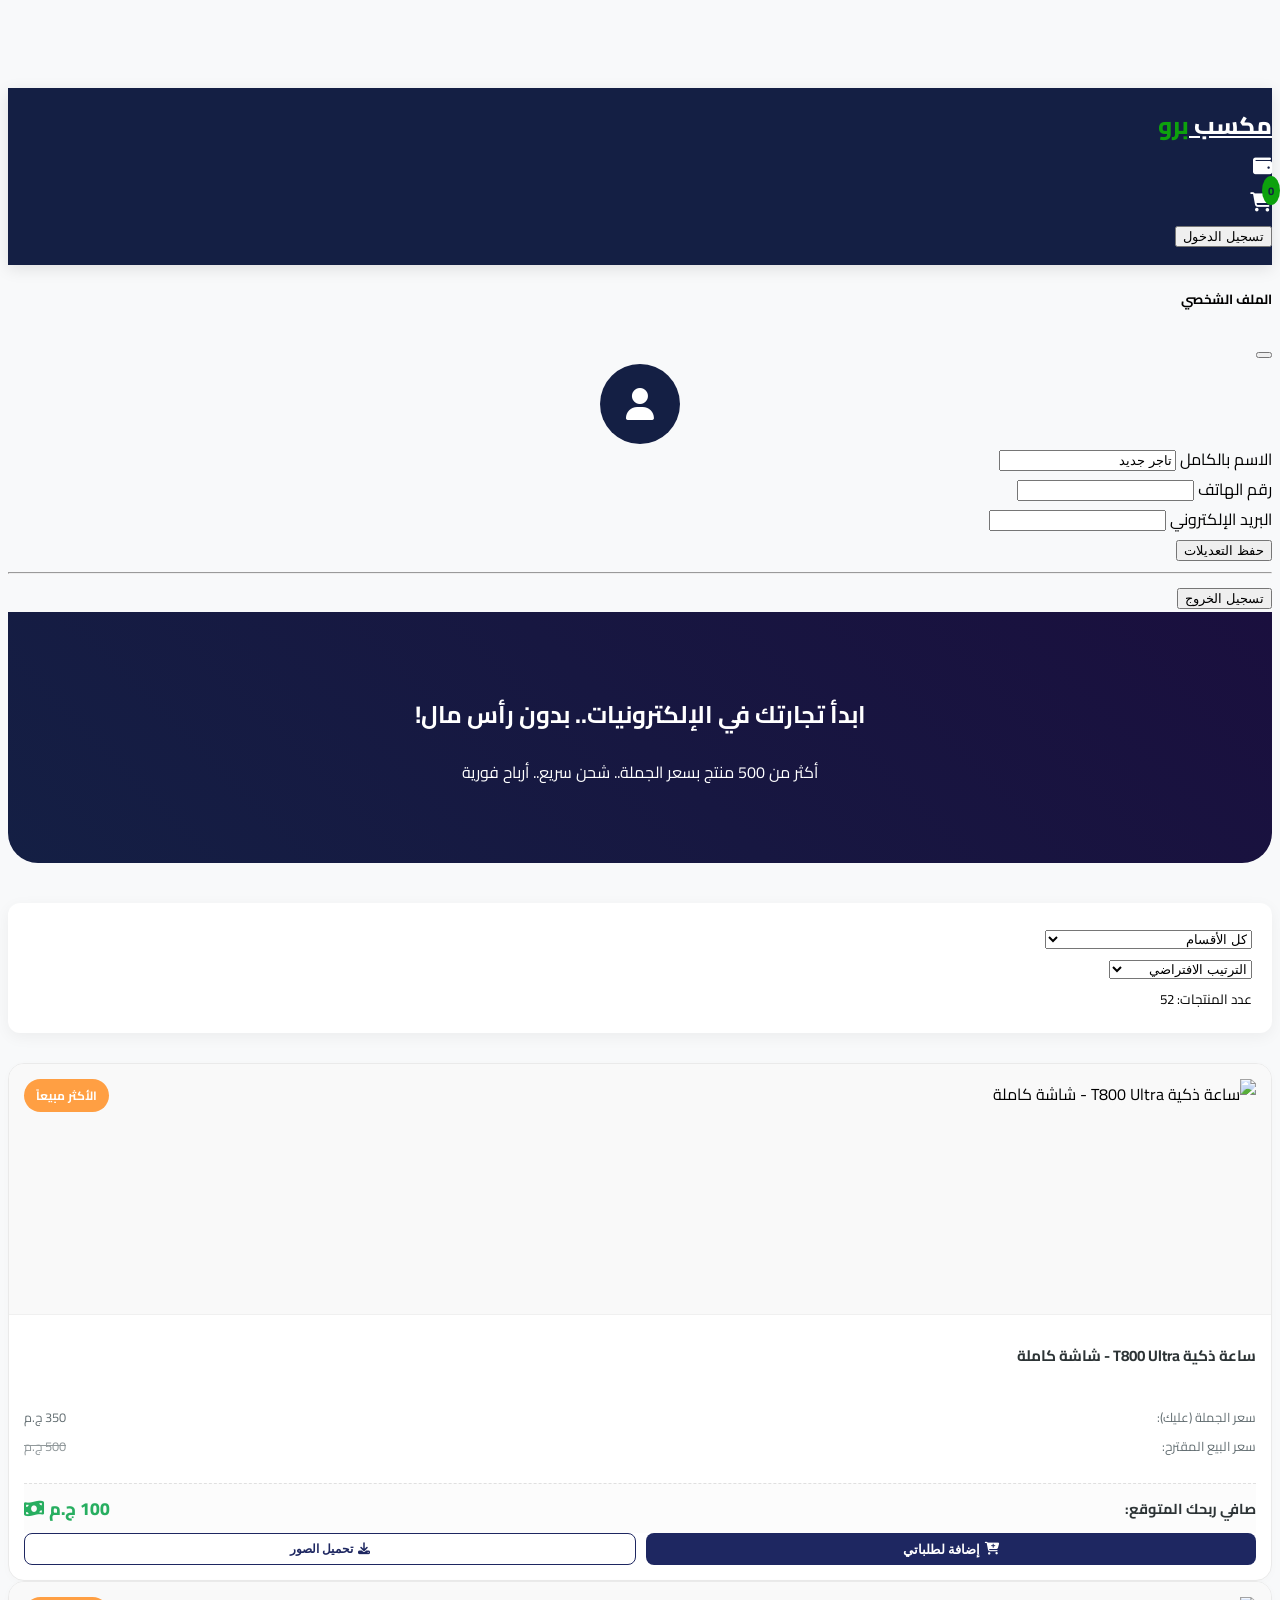
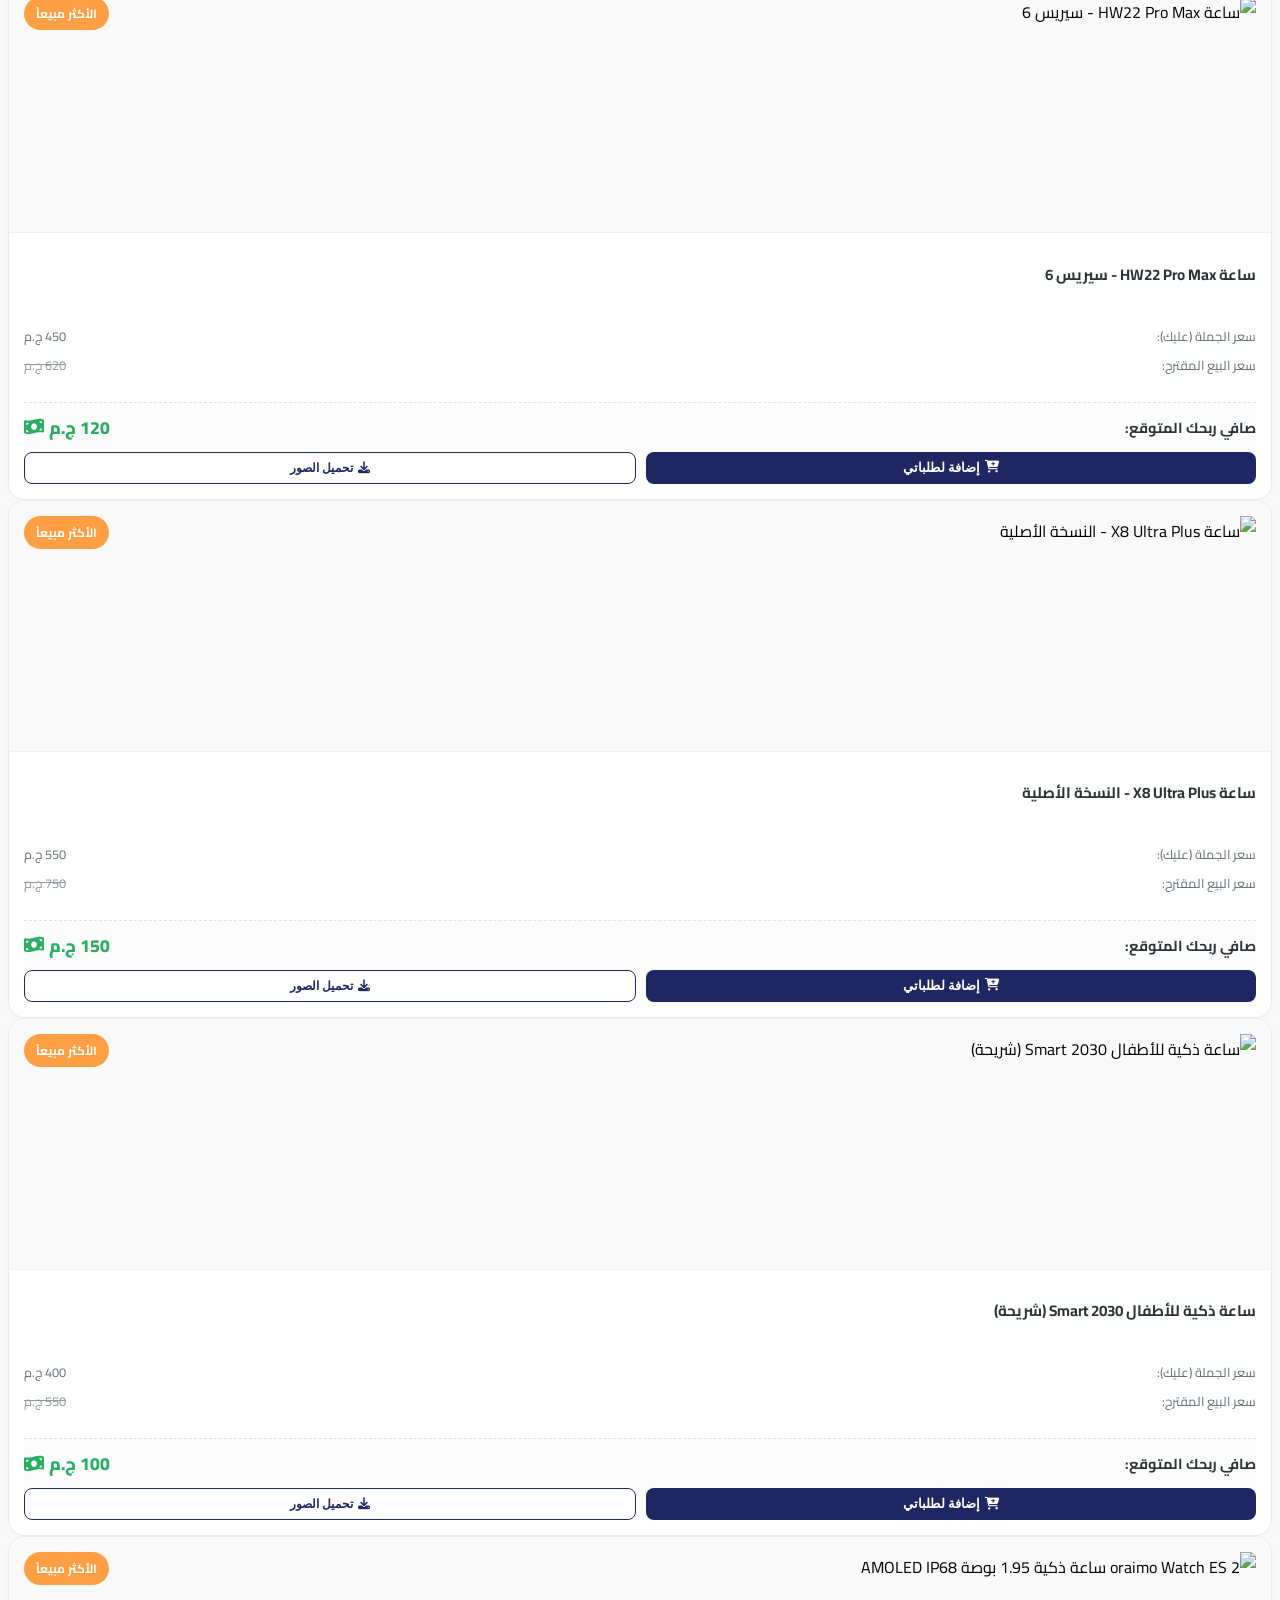
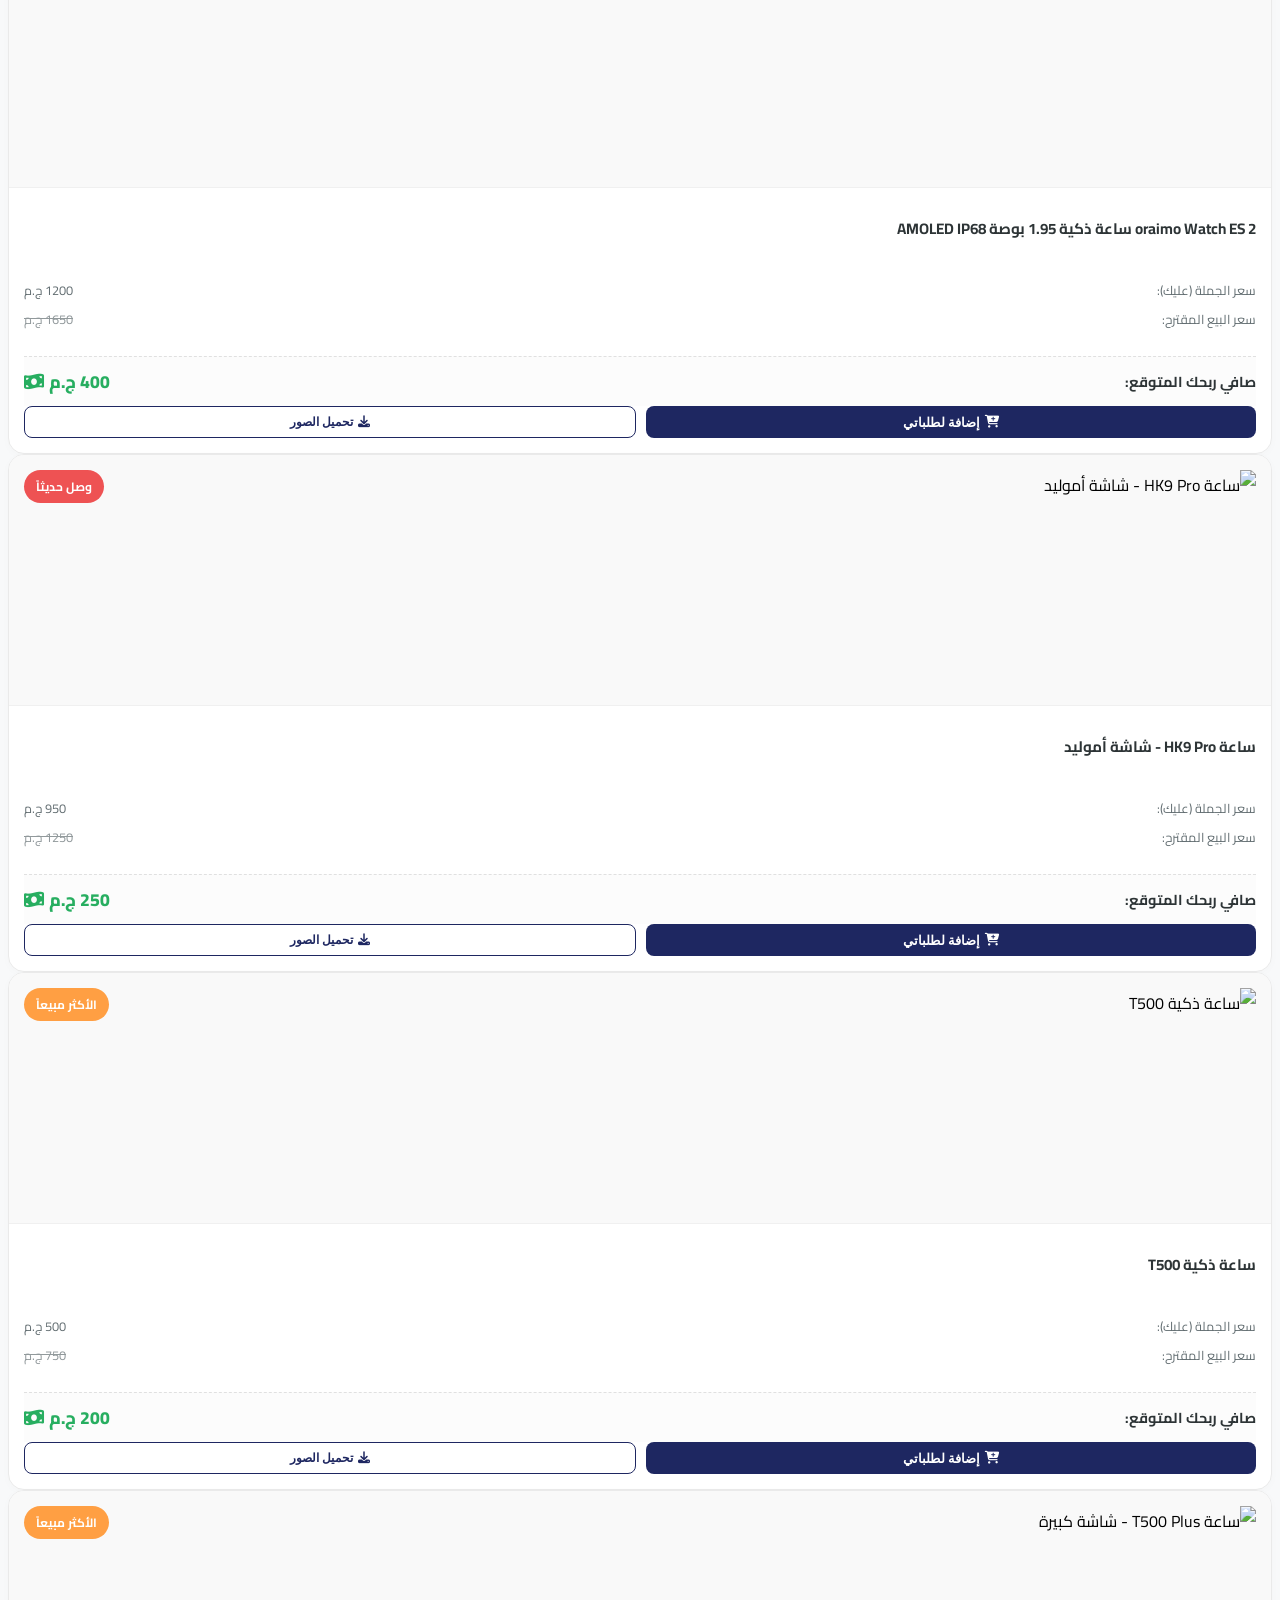
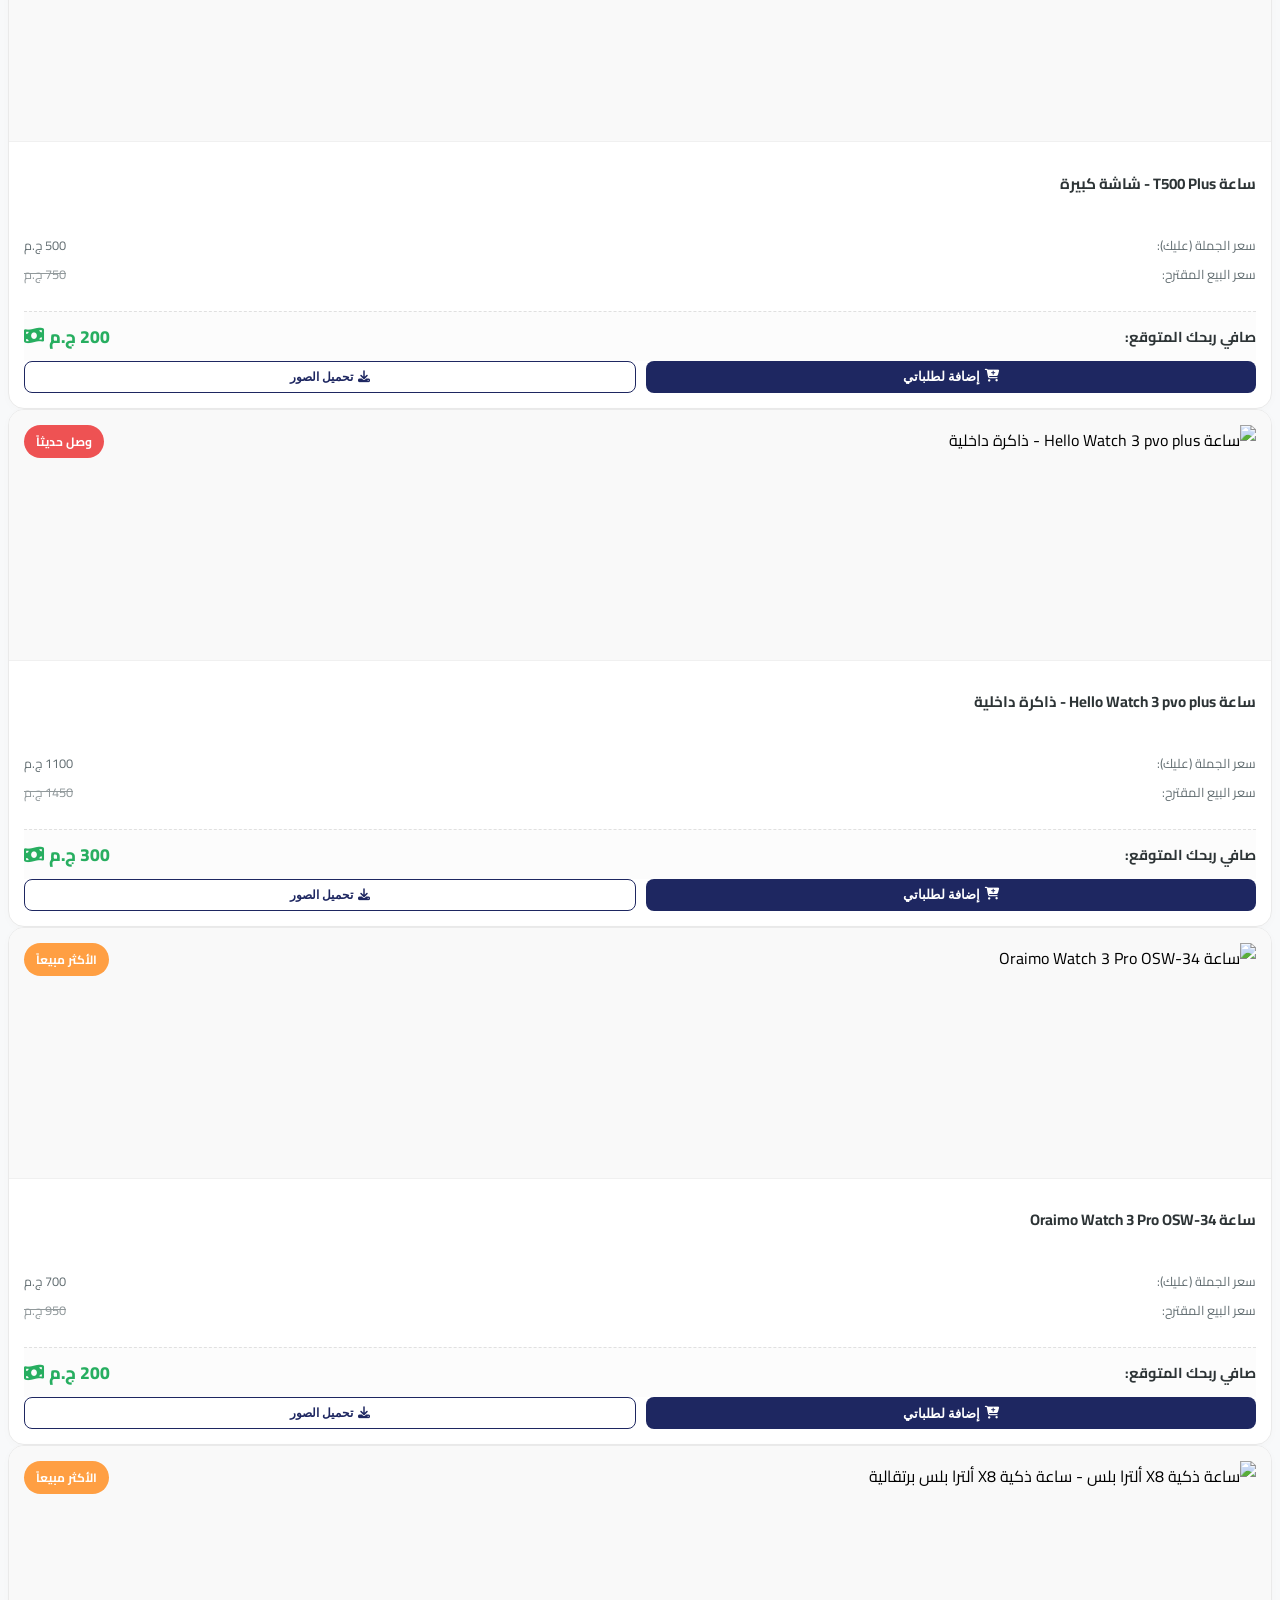
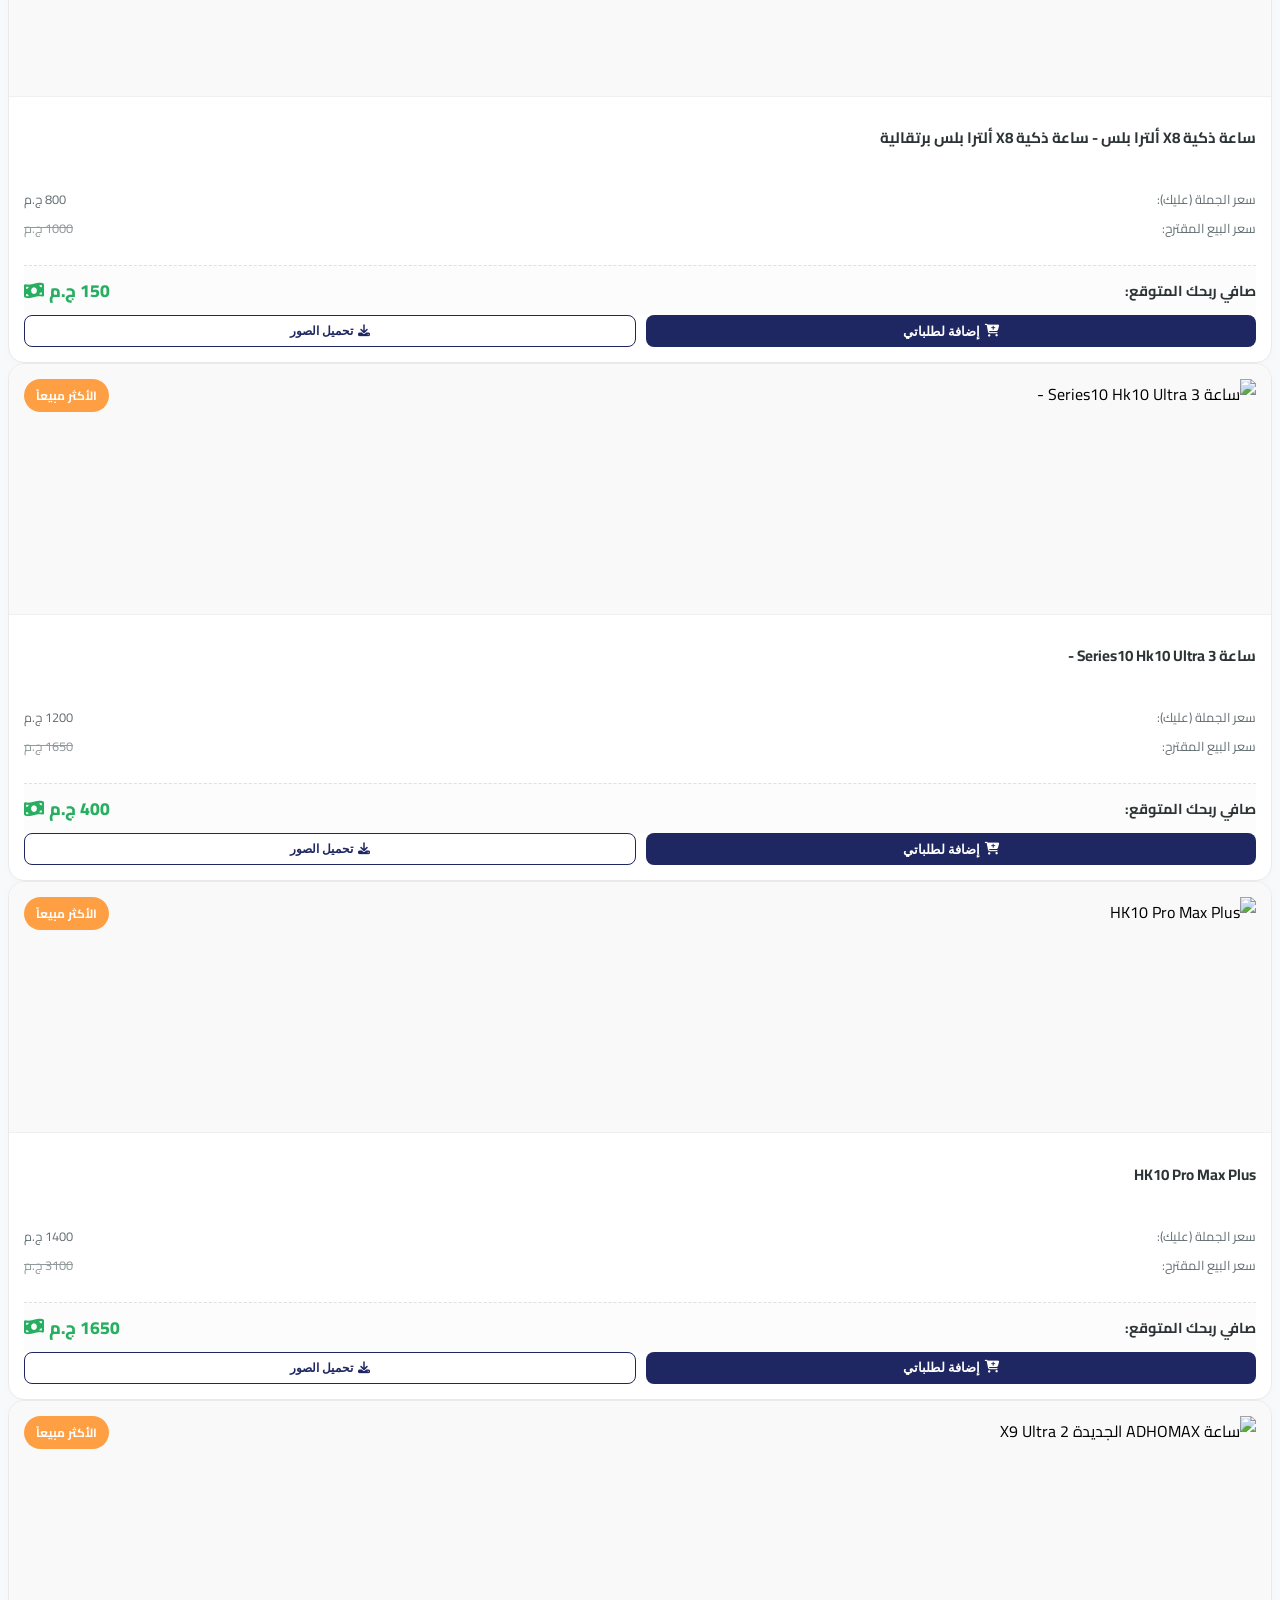
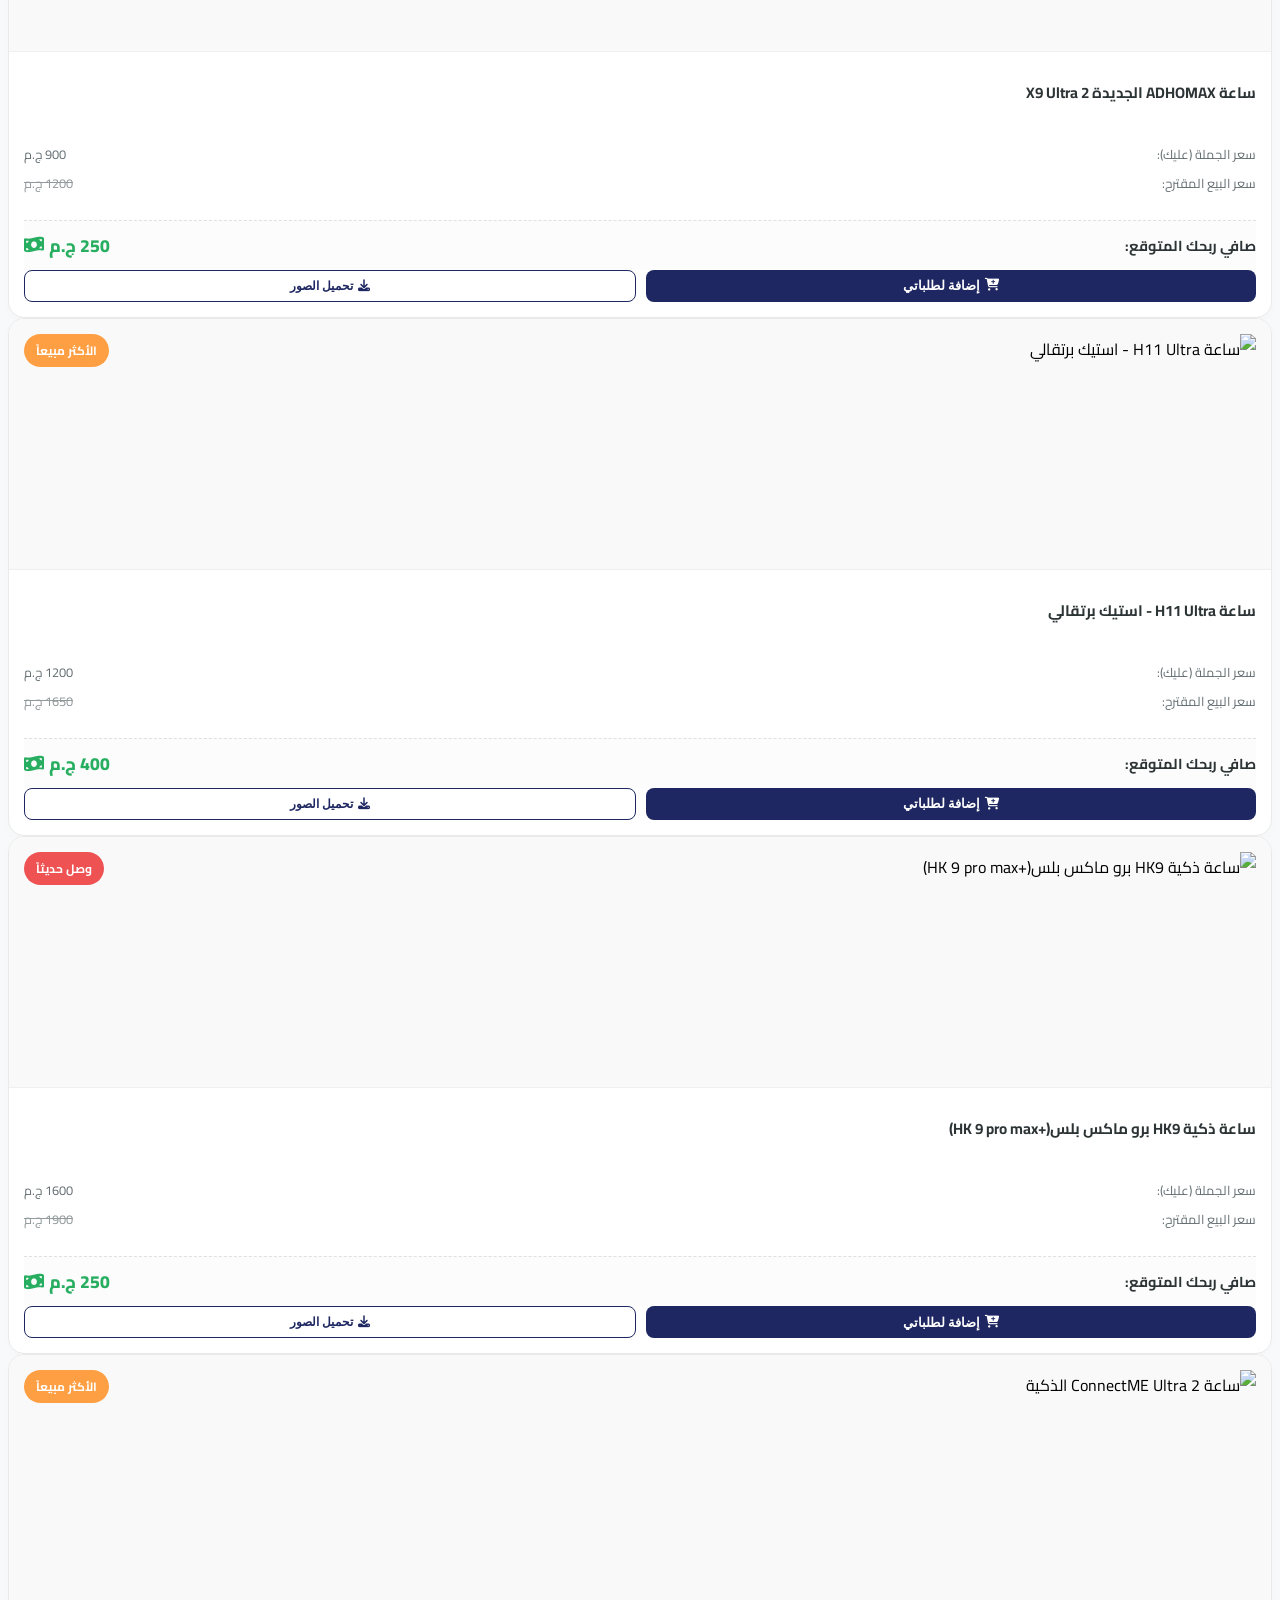
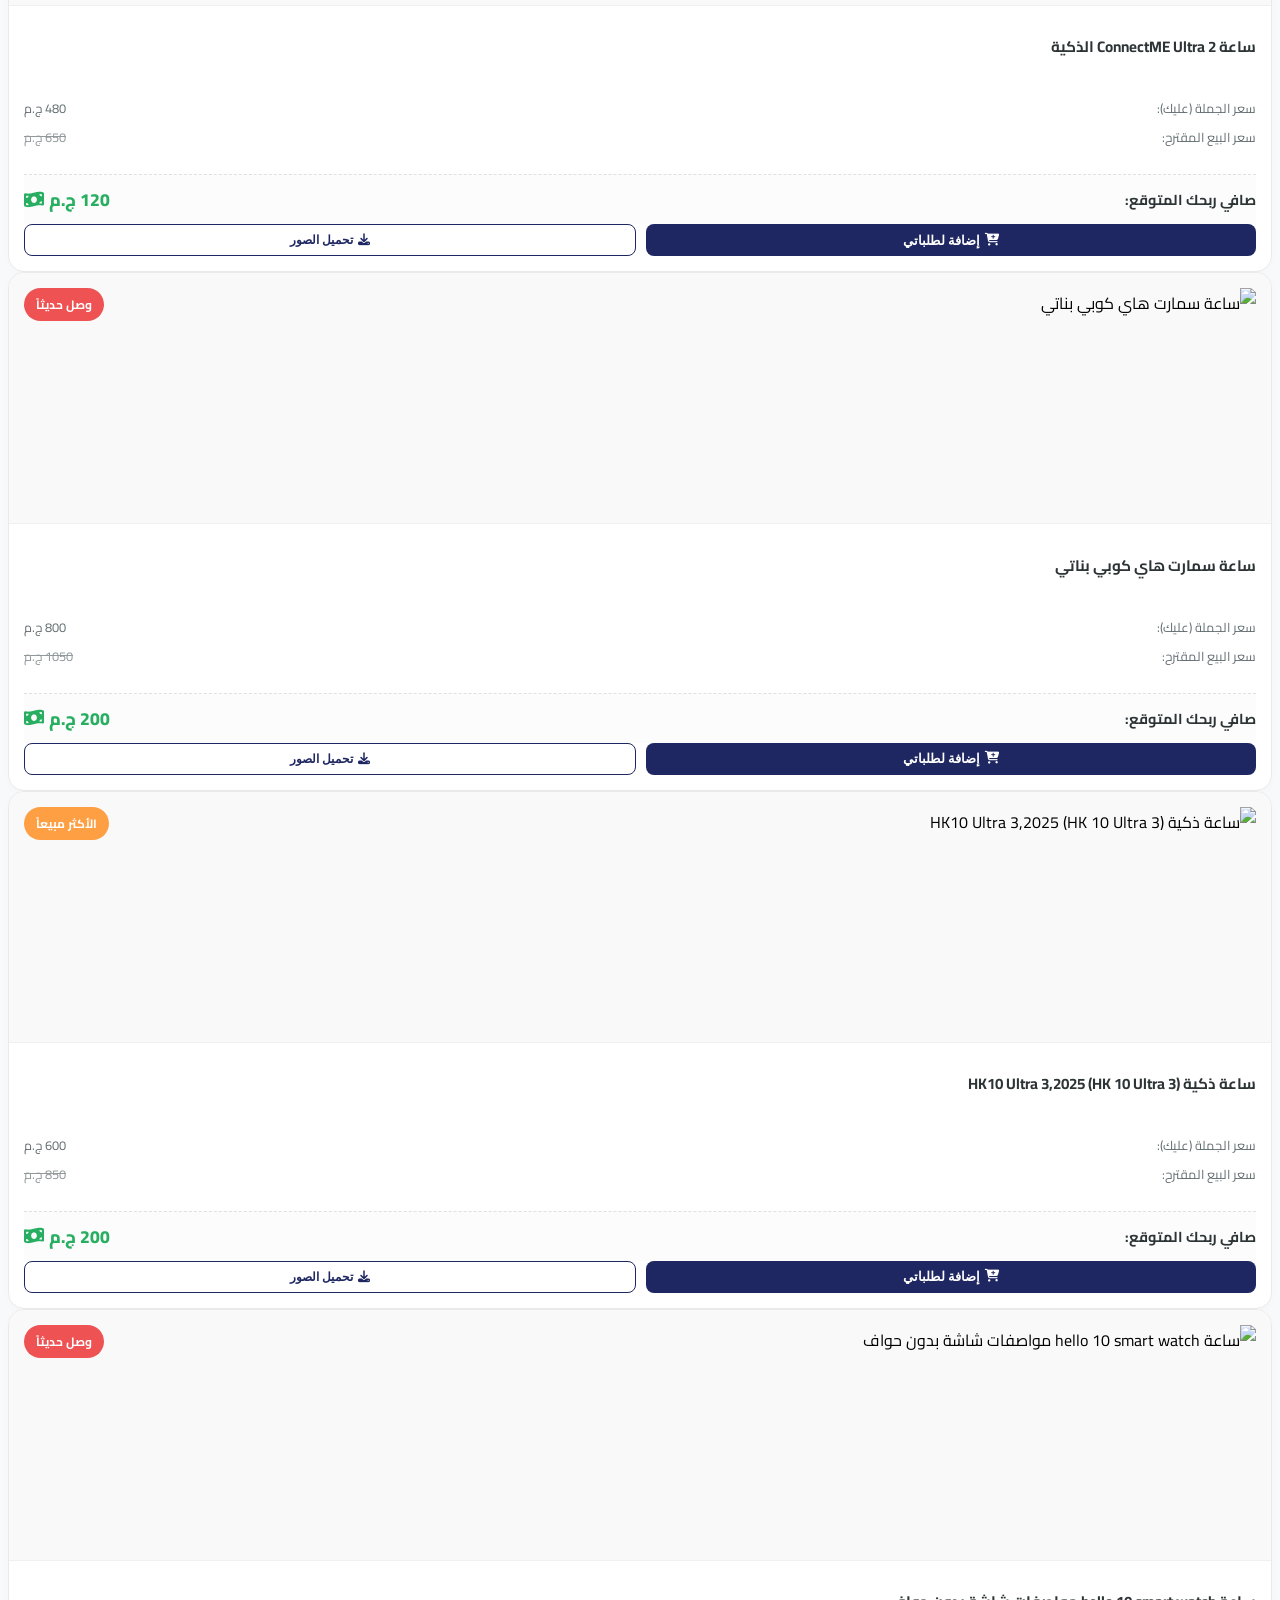
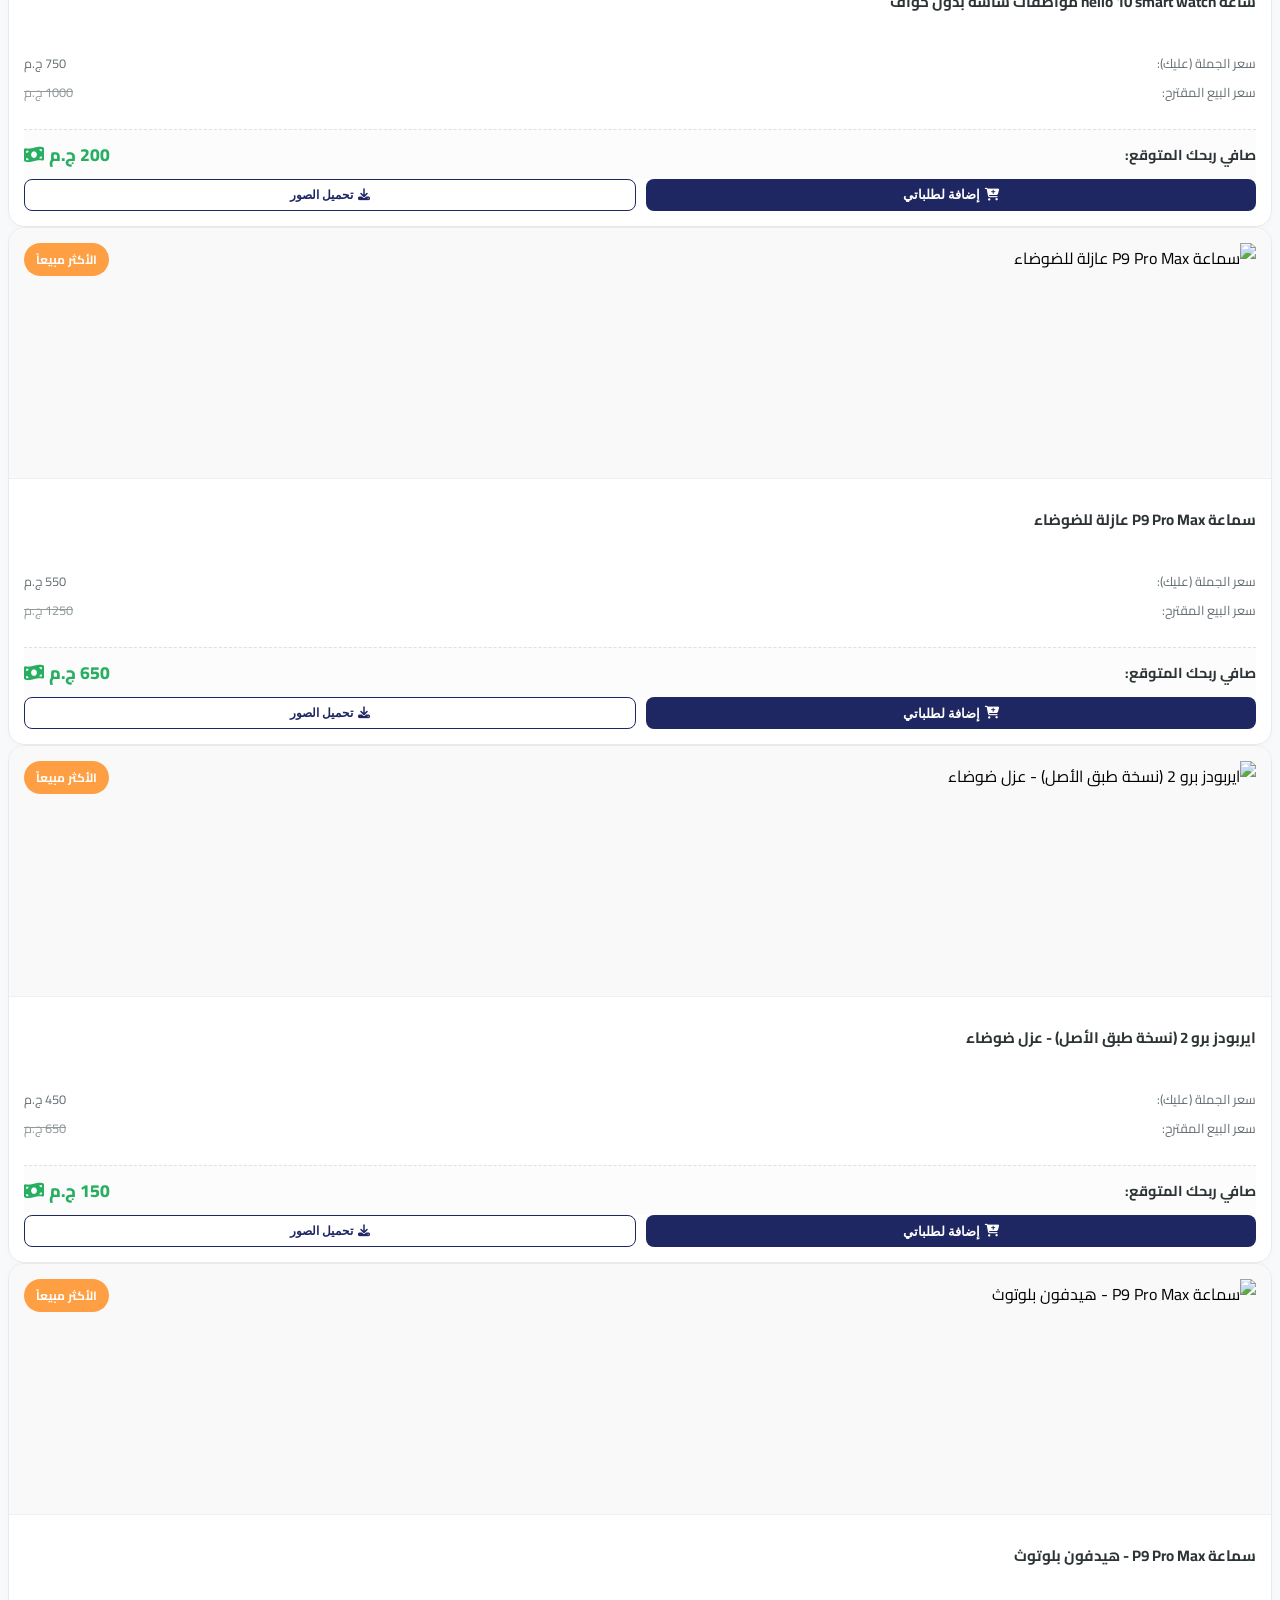
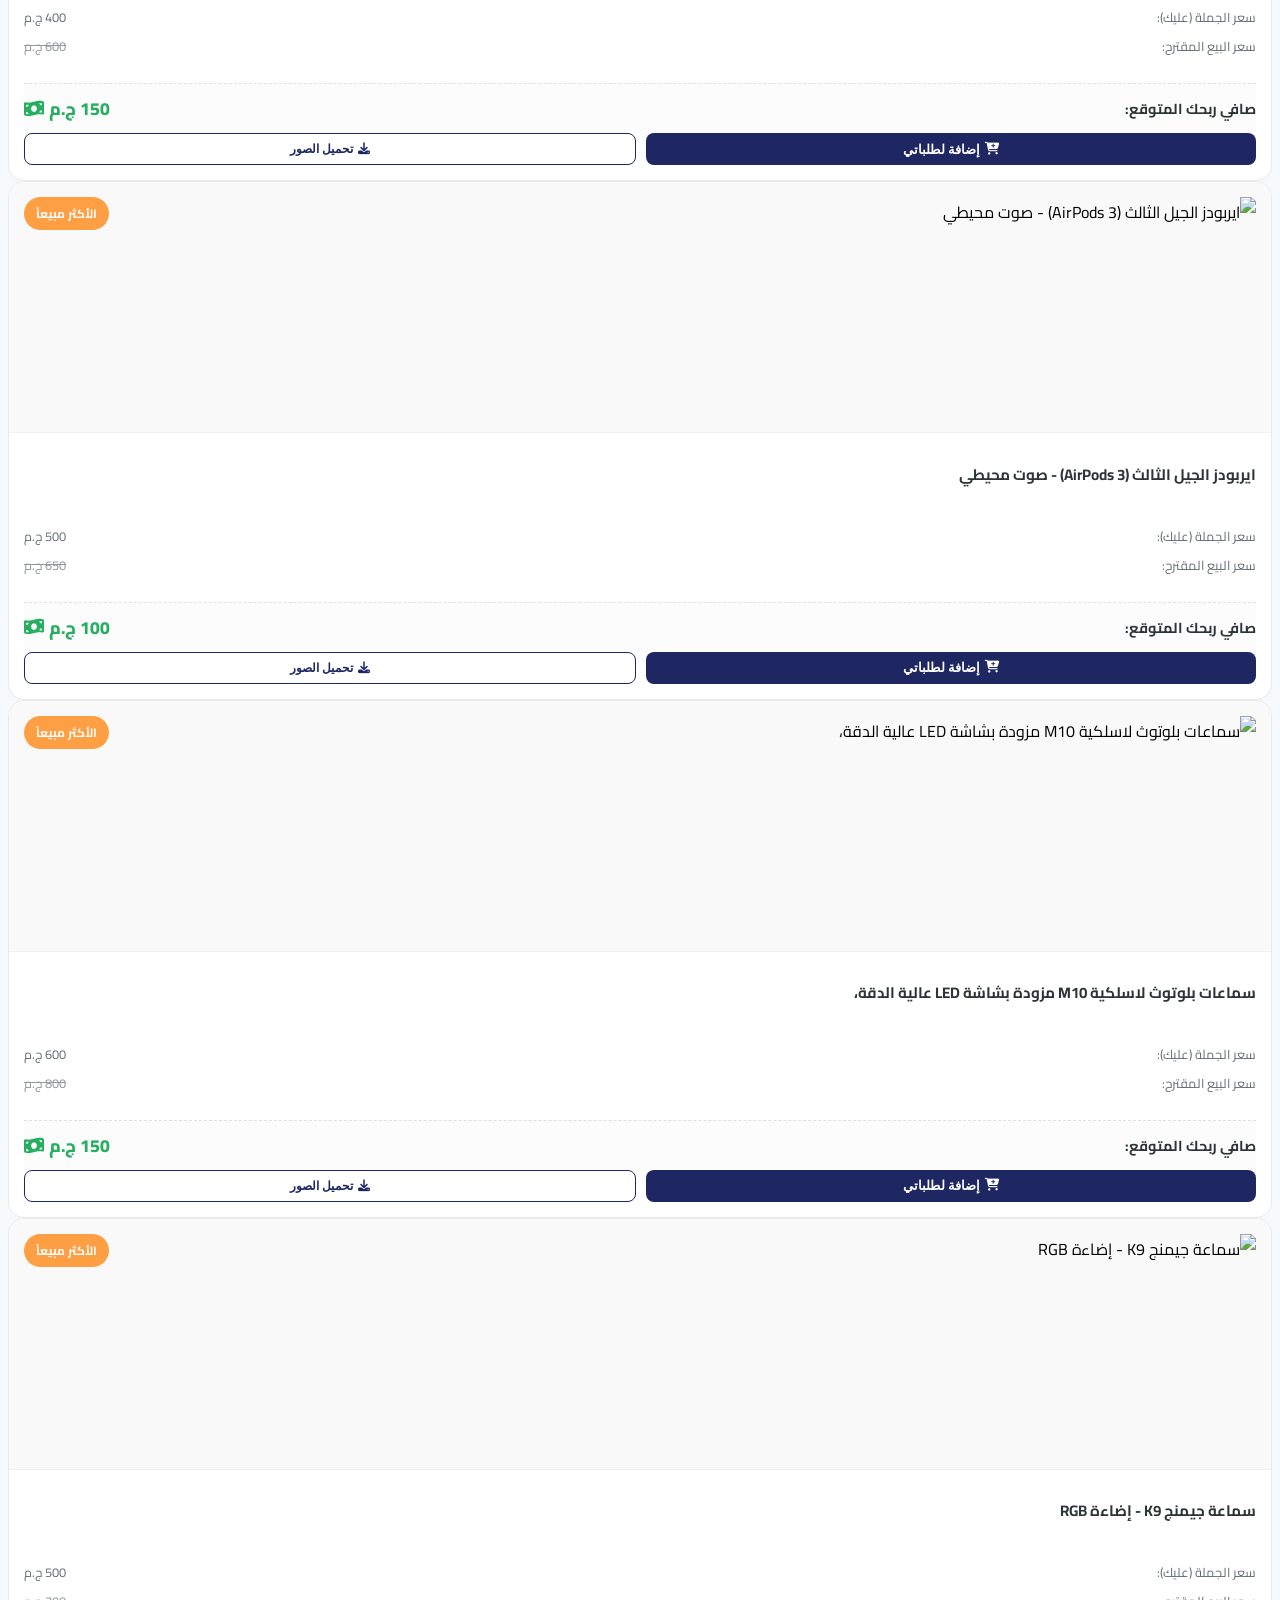
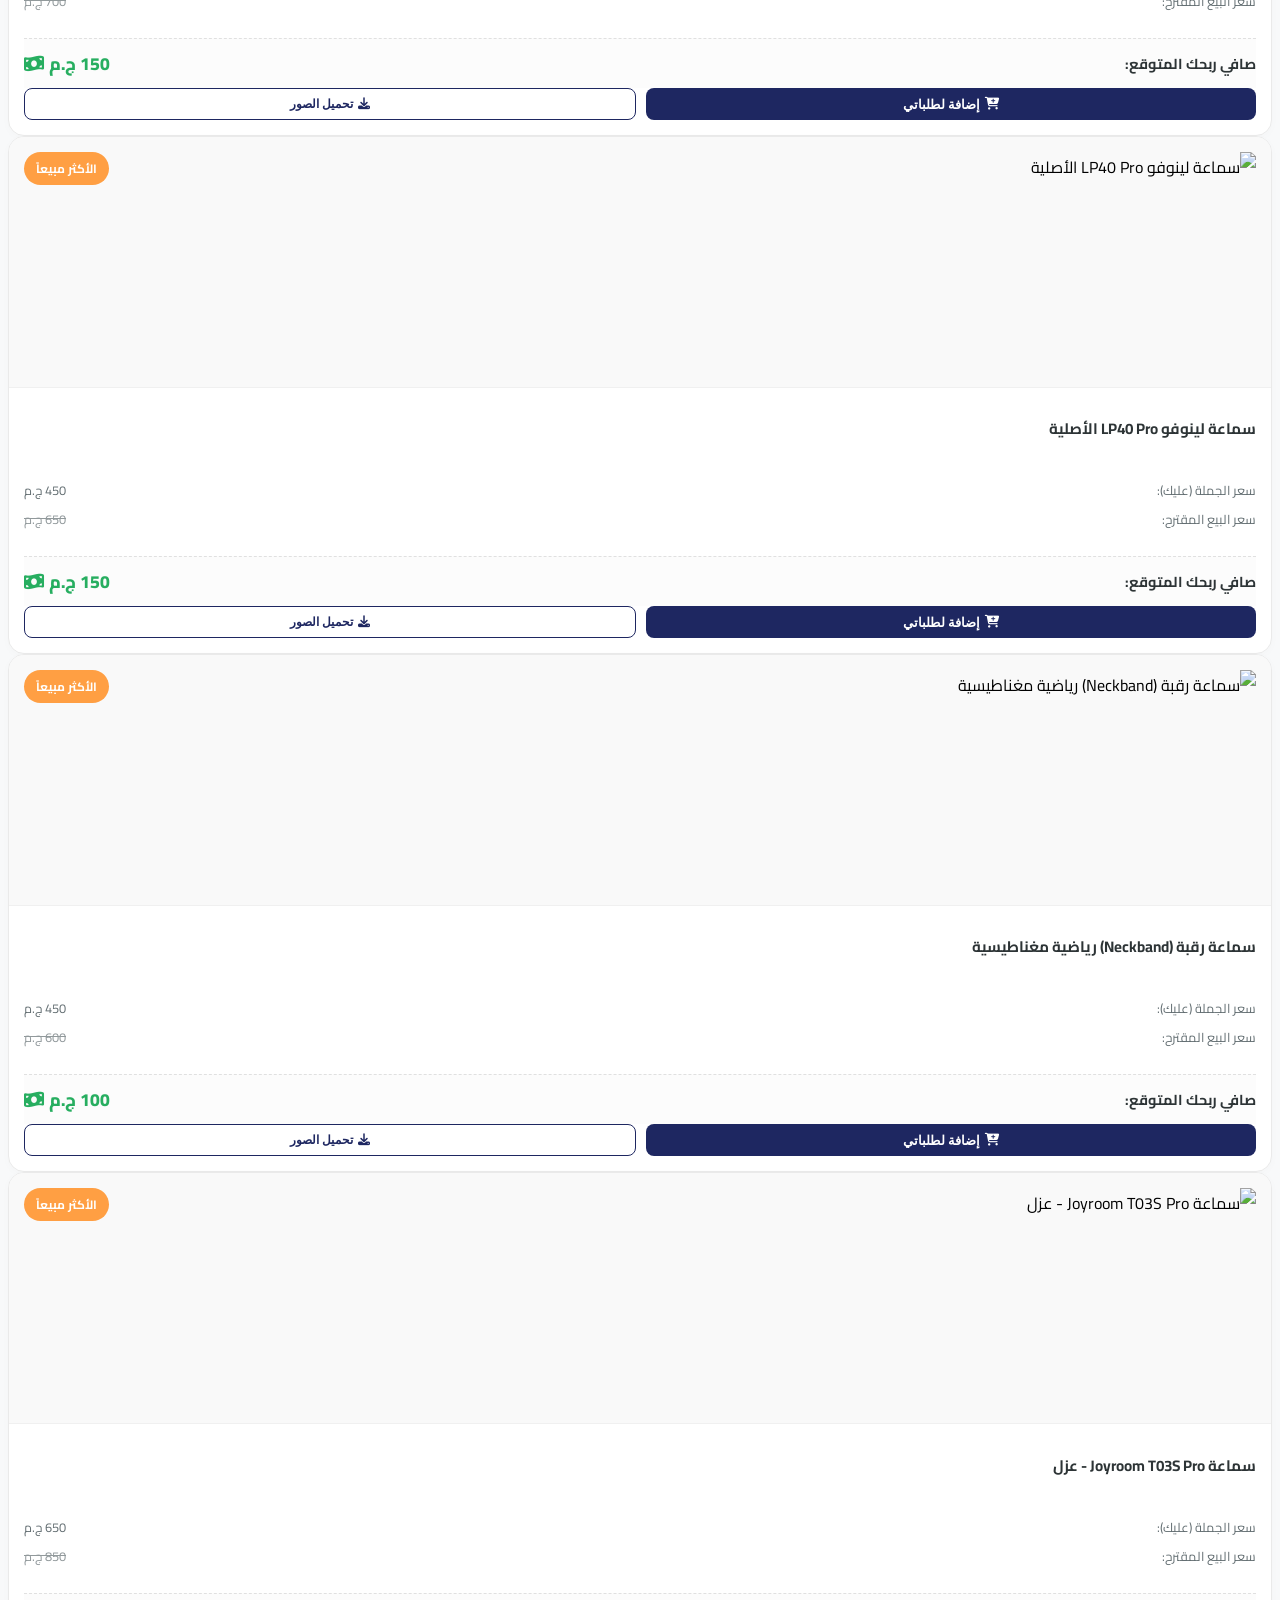
==== Maksab Pro/index.html @ bb6403cb "Add files via upload" ====
<!DOCTYPE html>
<html lang="ar" dir="rtl">
<head>
    <meta charset="UTF-8">
    <meta name="viewport" content="width=device-width, initial-scale=1.0">
    <title>مكسب برو - منصة الدروب شيبينج</title>
    
    <link rel="stylesheet" href="https://cdn.jsdelivr.net/npm/bootstrap@5.3.0/dist/css/bootstrap.rtl.min.css">
    <link href="https://fonts.googleapis.com/css2?family=Cairo:wght@400;600;700;800&display=swap" rel="stylesheet">
    <link rel="stylesheet" href="https://cdnjs.cloudflare.com/ajax/libs/font-awesome/6.4.0/css/all.min.css">
    
    <link rel="stylesheet" href="style.css">
</head>
<body>

    <nav class="navbar navbar-expand-lg fixed-top">
    <div class="container d-flex justify-content-between">
        
        <div class="d-flex align-items-center gap-4">
            <a class="navbar-brand mb-0" href="#">مكسب <span>برو</span></a>
            
            <div class="nav-icon-btn position-relative" title="المحفظة" data-bs-toggle="modal" data-bs-target="#walletModal" onclick="updateWalletUI()">
                <i class="fa-solid fa-wallet"></i>
                <span id="walletNotif" class="position-absolute top-0 start-100 translate-middle p-1 bg-danger border border-light rounded-circle d-none"></span>
            </div>

            <div class="nav-icon-btn position-relative" title="سلة الطلبات" data-bs-toggle="modal" data-bs-target="#cartModal">
                <i class="fa-solid fa-cart-shopping"></i>
                <span class="badge-counter" id="cartCount">0</span>
            </div>
        </div>

        <div id="authSection">
            <button class="btn btn-outline-light btn-sm" data-bs-toggle="modal" data-bs-target="#loginModal">تسجيل الدخول</button>
        </div>

    </div>
</nav>

    <div class="offcanvas offcanvas-end" tabindex="-1" id="profileSidebar">
        <div class="offcanvas-header bg-light">
            <h5 class="offcanvas-title">الملف الشخصي</h5>
            <button type="button" class="btn-close" data-bs-dismiss="offcanvas"></button>
        </div>
        <div class="offcanvas-body">
            <form id="profileForm">
                <div class="mb-3 text-center">
                    <div class="profile-avatar-placeholder">
                        <i class="fa-solid fa-user"></i>
                    </div>
                </div>
                <div class="mb-3">
                    <label>الاسم بالكامل</label>
                    <input type="text" class="form-control" id="profileName" value="تاجر جديد">
                </div>
                <div class="mb-3">
                    <label>رقم الهاتف</label>
                    <input type="tel" class="form-control" id="profilePhone" value="">
                </div>
                <div class="mb-3">
                    <label>البريد الإلكتروني</label>
                    <input type="email" class="form-control" id="profileEmail" value="" readonly>
                </div>
                <button type="button" class="btn btn-primary w-100" onclick="saveProfile()">حفظ التعديلات</button>
                <hr>
                <button type="button" class="btn btn-danger w-100" onclick="logout()">تسجيل الخروج</button>
            </form>
        </div>
    </div>

    <section class="hero-section">
        <div class="container">
            <h1>ابدأ تجارتك في الإلكترونيات.. بدون رأس مال!</h1>
            <p class="mb-4">أكثر من 500 منتج بسعر الجملة.. شحن سريع.. أرباح فورية</p>
        </div>
    </section>

    <div class="container pb-5">
        
        <div class="filter-bar row g-3 align-items-center">
            <div class="col-md-4">
                <select class="form-select" id="categoryFilter" onchange="renderProducts()">
                    <option value="all">كل الأقسام</option>
                    <option value="ساعات">ساعات ذكية</option>
                    <option value="سماعات">سماعات (Headphones/Airpods)</option>
                    <option value="شواحن">شواحن وكابلات</option>
                    <option value="باور">باور بنك</option>
                </select>
            </div>
            <div class="col-md-4">
                <select class="form-select" id="sortFilter" onchange="renderProducts()">
                    <option value="default">الترتيب الافتراضي</option>
                    <option value="profit_high">الربح: من الأعلى للأقل</option>
                    <option value="profit_low">الربح: من الأقل للأعلى</option>
                    <option value="bestseller">الأكثر مبيعاً</option>
                </select>
            </div>
            <div class="col-md-4 text-start">
                <small class="text-muted" id="productsCount">يتم عرض المنتجات...</small>
            </div>
        </div>

        <div class="row g-4" id="productsContainer">
            </div>

    </div>

    <div class="modal fade" id="loginModal" tabindex="-1">
        <div class="modal-dialog modal-dialog-centered">
            <div class="modal-content">
                <div class="modal-header border-0">
                    <button type="button" class="btn-close" data-bs-dismiss="modal"></button>
                </div>
                <div class="modal-body p-4">
                    <ul class="nav nav-tabs nav-fill mb-4" id="authTabs" role="tablist">
                        <li class="nav-item">
                            <button class="nav-link active" data-bs-toggle="tab" data-bs-target="#loginTab">تسجيل دخول</button>
                        </li>
                        <li class="nav-item">
                            <button class="nav-link" data-bs-toggle="tab" data-bs-target="#signupTab">إنشاء حساب</button>
                        </li>
                    </ul>
                    <div class="tab-content">
                        <div class="tab-pane fade show active" id="loginTab">
                            <input type="email" class="form-control mb-3" placeholder="البريد الإلكتروني">
                            <input type="password" class="form-control mb-3" placeholder="كلمة المرور">
                            <button class="btn btn-primary w-100 mb-3" onclick="simulateLogin()">دخول</button>
                            
                            <div class="text-center mb-3">
                                <span class="text-muted">أو</span>
                            </div>
                            <button id="google-login-btn" class="btn btn-outline-dark w-100 d-flex align-items-center justify-content-center gap-2 py-2">
                                <img src="https://www.gstatic.com/firebasejs/ui/2.0.0/images/auth/google.svg" width="20" alt="Google">
                                تسجيل الدخول بواسطة جوجل
                            </button>
                        </div>
                       <div class="tab-pane fade" id="signupTab">
                        <div id="signupAlert" class="alert alert-danger d-none small"></div>
    
                        <input type="text" id="newUserName" class="form-control mb-3" placeholder="الاسم بالكامل (ثلاثي)">
    
                        <input type="email" id="newUserEmail" class="form-control mb-3" placeholder="البريد الإلكتروني (example@gmail.com)">
    
                        <input type="tel" id="newUserPhone" class="form-control mb-3" placeholder="رقم الهاتف (01xxxxxxxxx)" maxlength="11">
    
                        <input type="password" id="newUserPass" class="form-control mb-3" placeholder="كلمة المرور (6 أرقام على الأقل)">
    
                        <button class="btn btn-primary w-100" onclick="validateAndLogin()">إنشاء حساب جديد</button>
                     </div>
                    </div>
                </div>
            </div>
        </div>
    </div>

    <div class="modal fade" id="productModal" tabindex="-1">
        <div class="modal-dialog modal-lg">
            <div class="modal-content" id="productModalContent">
                </div>
        </div>
    </div>

    <div class="modal fade" id="cartModal" tabindex="-1">
        <div class="modal-dialog modal-lg modal-dialog-scrollable">
            <div class="modal-content">
                <div class="modal-header bg-light">
                    <h5 class="modal-title fw-bold">سلة الطلبات</h5>
                    <button type="button" class="btn-close" data-bs-dismiss="modal"></button>
                </div>
                <div class="modal-body">
                    <div class="row">
                        <div class="col-lg-7 mb-4">
                            <h6 class="border-bottom pb-2">المنتجات المختارة</h6>
                            <div id="cartItemsContainer">
                                <p class="text-center text-muted py-4">السلة فارغة</p>
                            </div>
                        </div>

                        <div class="col-lg-5">
                            <div class="bg-light p-3 rounded">
                                <h6 class="fw-bold mb-3">بيانات العميل (المشتري)</h6>
                                <form id="checkoutForm">
                                    <div class="mb-2">
                                        <label class="small">الاسم بالكامل</label>
                                        <input type="text" id="custName" class="form-control form-control-sm" required>
                                    </div>
                                    <div class="mb-2">
                                        <label class="small">رقم الهاتف (أساسي)</label>
                                        <input type="tel" id="custPhone1" class="form-control form-control-sm" required>
                                    </div>
                                    <div class="mb-2">
                                        <label class="small">رقم الهاتف (احتياطي)</label>
                                        <input type="tel" id="custPhone2" class="form-control form-control-sm">
                                    </div>
                                    <div class="mb-2">
                                        <label class="small">العنوان بالتفصيل</label>
                                        <textarea id="custAddress" class="form-control form-control-sm" rows="2" required></textarea>
                                    </div>
                                    <div class="mb-3">
                                        <label class="small">المحافظة (لتحديد الشحن)</label>
                                        <select id="custCity" class="form-select form-select-sm" onchange="updateTotal()" required>
                                            <option value="">اختر المحافظة...</option>
                                            <option value="cairo">القاهرة (50 ج.م)</option>
                                            <option value="giza">الجيزة (65 ج.م)</option>
                                            <option value="other">محافظات أخرى (يتم التحديد لاحقاً)</option>
                                        </select>
                                    </div>

                                    <hr>
                                    <div class="d-flex justify-content-between mb-1">
                                        <span>إجمالي المنتجات (جملة):</span>
                                        <span id="summaryWholesale">0</span>
                                    </div>
                                    <div class="d-flex justify-content-between mb-1">
                                        <span>مصاريف الشحن:</span>
                                        <span id="summaryShipping" class="text-danger">0</span>
                                    </div>
                                    <div class="d-flex justify-content-between mb-1">
                                        <strong>صافي ربحك:</strong>
                                        <strong id="summaryProfit" class="text-success">0</strong>
                                    
                                    
                                        <div class="mb-3 bg-white p-2 rounded border border-warning">
                                        <label class="small fw-bold mb-1">المبلغ الإجمالي المتفق عليه (شامل الشحن)</label>
                                        <div class="input-group">
                                            <input type="number" id="finalTotalInput" class="form-control fw-bold fs-5 text-primary" 
                                                   oninput="calculateProfitManual()" placeholder="اكتب السعر هنا">
                                            <span class="input-group-text">ج.م</span>
                                        </div>
                                    </div>


                                    <button type="button" class="whatsapp-btn" onclick="sendOrderToWhatsapp()">
                                        <i class="fa-brands fa-whatsapp me-2"></i> إرسال الطلب الآن
                                    </button>
                                </form>
                            </div>
                        </div>
                    </div>
                </div>
            </div>
        </div>
    </div>


    <div class="modal fade" id="walletModal" tabindex="-1">
    <div class="modal-dialog modal-dialog-centered">
        <div class="modal-content border-0 overflow-hidden">
            <div class="modal-header border-0 bg-light">
                <h5 class="modal-title fw-bold">محفظة الأرباح</h5>
                <button type="button" class="btn-close" data-bs-dismiss="modal"></button>
            </div>
            <div class="modal-body p-4">
                
                <div class="wallet-card mb-4 text-center text-white p-4 rounded-4" style="background: linear-gradient(135deg, #2D1B69 0%, #00D084 100%); box-shadow: 0 10px 20px rgba(45, 27, 105, 0.3);">
                    <p class="mb-1 opacity-75">رصيدك الحالي القابل للسحب</p>
                    <h1 class="fw-bold mb-3 display-4"><span id="walletBalance">0</span> <small class="fs-6">ج.م</small></h1>
                    <button class="btn btn-light text-primary fw-bold rounded-pill px-4" onclick="toggleWithdrawForm()">
                        <i class="fa-solid fa-money-bill-transfer"></i> سحب الرصيد
                    </button>
                </div>

                <div id="withdrawForm" class="d-none bg-light p-3 rounded mb-3 border">
                    <h6 class="fw-bold mb-3">طلب سحب أرباح</h6>
                    <div class="mb-2">
                        <label class="small text-muted">وسيلة السحب</label>
                        <select class="form-select mb-2" id="withdrawMethod">
                            <option value="vodafone">فودافون كاش</option>
                            <option value="instapay">انستا باي (InstaPay)</option>
                        </select>
                    </div>
                    <div class="mb-2">
                        <label class="small text-muted">رقم المحفظة / العنوان</label>
                        <input type="tel" class="form-control" id="withdrawNumber" placeholder="01xxxxxxxxx">
                    </div>
                    <div class="mb-3">
                        <label class="small text-muted">المبلغ المراد سحبه</label>
                        <input type="number" class="form-control" id="withdrawAmount" placeholder="الحد الأدنى 50 ج.م">
                    </div>
                    <button class="btn btn-success w-100" onclick="confirmWithdraw()">تأكيد السحب</button>
                </div>

                <h6 class="fw-bold border-bottom pb-2 mb-3">سجل المعاملات</h6>
                <div id="transactionList" class="transaction-list" style="max-height: 200px; overflow-y: auto;">
                    <p class="text-muted text-center small py-3">لا توجد معاملات بعد</p>
                </div>

            </div>
        </div>
    </div>
</div>

    <footer class="main-footer">
        <div class="container">
            <div class="footer-content">
                <p class="mb-0">
                    جميع الحقوق محفوظة © 2026 لموقع 
                    <span class="brand-name">مكسب <span>برو</span></span>
                </p>
                <div class="social-links mt-2">
                    <a href="#"><i class="fa-brands fa-facebook"></i></a>
                    <a href="#"><i class="fa-brands fa-whatsapp"></i></a>
                    <a href="#"><i class="fa-brands fa-instagram"></i></a>
                </div>
            </div>
        </div>
    </footer>

    <script src="https://cdn.jsdelivr.net/npm/bootstrap@5.3.0/dist/js/bootstrap.bundle.min.js"></script>
    <script type="module" src="login.js"></script> <script src="script.js"></script>

</body>
</html>
---- Maksab Pro/style.css ----
:root {
    --primary: #141f44;       /* Deep Purple */
    --primary-light: #432c8a;
    --accent: #0da10d;        /* Emerald Green */
    --accent-hover: #00b371;
    --bg-body: #F8F9FA;
    --text-dark: #1A1A1A;
    --radius: 12px;
}

body {
    font-family: 'Cairo', sans-serif;
    background-color: var(--bg-body);
    padding-top: 80px;
}

/* --- Header & Nav --- */
.navbar {
    background-color: var(--primary);
    box-shadow: 0 4px 15px rgba(0,0,0,0.1);
    padding: 15px 0;
}

.navbar-brand {
    font-weight: 800;
    color: white !important;
    font-size: 1.5rem;
}
.navbar-brand span { color: var(--accent); }

.nav-icon-btn {
    color: white;
    position: relative;
    margin-left: 15px;
    font-size: 1.2rem;
    cursor: pointer;
    transition: 0.3s;
}
.nav-icon-btn:hover { color: var(--accent); }

.badge-counter {
    position: absolute;
    top: -8px;
    right: -8px;
    background: var(--accent);
    color: var(--primary);
    font-size: 0.7rem;
    padding: 4px 6px;
    border-radius: 50%;
    font-weight: bold;
}

/* Profile Sidebar Trigger */
.user-profile-trigger {
    display: flex;
    align-items: center;
    gap: 10px;
    background: rgba(255,255,255,0.1);
    padding: 5px 15px;
    border-radius: 30px;
    color: white;
    cursor: pointer;
    border: 1px solid transparent;
}
.user-profile-trigger:hover { border-color: var(--accent); }

.profile-avatar-placeholder {
    width: 80px; 
    height: 80px; 
    background: var(--primary); 
    color: white; 
    border-radius: 50%; 
    display: flex; 
    align-items: center; 
    justify-content: center; 
    margin: 0 auto; 
    font-size: 2rem;
}

/* --- Hero --- */
.hero-section {
    background: linear-gradient(45deg, var(--primary) 0%, #1a0f3e 100%);
    color: white;
    padding: 60px 0;
    border-radius: 0 0 30px 30px;
    margin-bottom: 40px;
    text-align: center;
}
.btn-cta {
    background: var(--accent);
    color: var(--primary);
    font-weight: 800;
    padding: 12px 40px;
    border-radius: 50px;
    border: none;
}
.btn-cta:hover { background: var(--accent-hover); color: white; }

/* --- Filters --- */
.filter-bar {
    background: white;
    padding: 20px;
    border-radius: var(--radius);
    box-shadow: 0 4px 15px rgba(0,0,0,0.05);
    margin-bottom: 30px;
}

/* =========================================
   تعديل تصميم الكارت ليبدو مثل الصورة تماماً
   ========================================= */
.product-card {
    background: white;
    border: 1px solid #eaeaea;
    border-radius: 16px;
    overflow: hidden;
    transition: all 0.3s ease;
    box-shadow: 0 2px 10px rgba(0,0,0,0.02);
    display: flex;
    flex-direction: column;
    height: 100%;
    position: relative;
}

.product-card:hover {
    transform: translateY(-5px);
    box-shadow: 0 10px 25px rgba(0,0,0,0.1);
}

/* Badge */
.card-badge {
    position: absolute;
    top: 15px;
    left: 15px;
    padding: 5px 12px;
    border-radius: 20px;
    font-size: 0.75rem;
    font-weight: bold;
    color: white;
    z-index: 2;
}
.badge-orange { background: #FF9F43; }
.badge-red { background: #EE5253; }

.card-img-top {
    height: 220px;
    width: 100%;
    object-fit: contain;
    background: #f9f9f9;
    padding: 15px;
    border-bottom: 1px solid #f0f0f0;
    cursor: pointer;
}

.card-body {
    padding: 15px;
    display: flex;
    flex-direction: column;
    flex-grow: 1;
}

.product-title {
    font-size: 0.95rem;
    font-weight: 700;
    color: #2D3436;
    margin-bottom: 15px;
    line-height: 1.5;
    height: 45px;
    overflow: hidden;
    display: -webkit-box;
    -webkit-line-clamp: 2;
    -webkit-box-orient: vertical;
}

/* Prices Section */
.price-details {
    margin-bottom: 15px;
}

.price-row {
    display: flex;
    justify-content: space-between;
    font-size: 0.8rem;
    color: #636e72;
    margin-bottom: 5px;
}

.price-strike {
    text-decoration: line-through;
    opacity: 0.7;
}

/* Profit Section */
.profit-row {
    display: flex;
    justify-content: space-between;
    align-items: center;
    background-color: #fcfcfc;
    padding: 8px 0;
    margin-top: 5px;
    border-top: 1px dashed #e0e0e0;
}

.profit-label {
    font-weight: 700;
    color: #2D3436;
    font-size: 0.9rem;
}

.profit-value {
    font-size: 1.1rem;
    font-weight: 800;
    color: #27ae60;
    display: flex;
    align-items: center;
    gap: 5px;
}

/* Buttons Container */
.card-actions {
    display: flex;
    gap: 10px;
    margin-top: auto;
}

/* Blue Button */
.btn-blue-solid {
    background-color: #1e2761;
    color: white;
    border: none;
    border-radius: 8px;
    padding: 8px;
    font-size: 0.8rem;
    font-weight: bold;
    flex: 1;
    display: flex;
    align-items: center;
    justify-content: center;
    gap: 5px;
    transition: 0.2s;
}
.btn-blue-solid:hover { background-color: #2a3680; color: white; }

/* White Button */
.btn-white-outline {
    background-color: white;
    color: #1e2761;
    border: 1px solid #1e2761;
    border-radius: 8px;
    padding: 8px;
    font-size: 0.75rem;
    font-weight: bold;
    flex: 1;
    display: flex;
    align-items: center;
    justify-content: center;
    gap: 5px;
    transition: 0.2s;
}
.btn-white-outline:hover { background-color: #f0f2ff; }

/* --- Modals & Other --- */
.whatsapp-btn {
    background-color: #25D366;
    color: white;
    font-weight: bold;
    width: 100%;
    border: none;
    padding: 12px;
    border-radius: 8px;
}
.whatsapp-btn:hover { background-color: #1ebc57; color: white;}

.nav-tabs .nav-link { color: var(--text-dark); }
.nav-tabs .nav-link.active { color: var(--primary); font-weight: bold; border-bottom: 3px solid var(--primary); }

/* --- Footer Design --- */
.main-footer {
    background-color: var(--primary); /* نفس لون الهيدر */
    color: rgba(255, 255, 255, 0.8);
    padding: 30px 0;
    margin-top: 50px; /* مسافة بينه وبين المنتجات */
    text-align: center;
    border-top: 4px solid var(--accent); /* خط أخضر جمالي من فوق */
}

.main-footer .brand-name {
    font-weight: 800;
    color: white;
}

.main-footer .brand-name span {
    color: var(--accent); /* كلمة "برو" بالأخضر */
}

.social-links {
    display: flex;
    justify-content: center;
    gap: 20px;
}

.social-links a {
    color: white;
    font-size: 1.2rem;
    transition: 0.3s;
    opacity: 0.7;
}

.social-links a:hover {
    opacity: 1;
    color: var(--accent);
    transform: translateY(-3px);
}
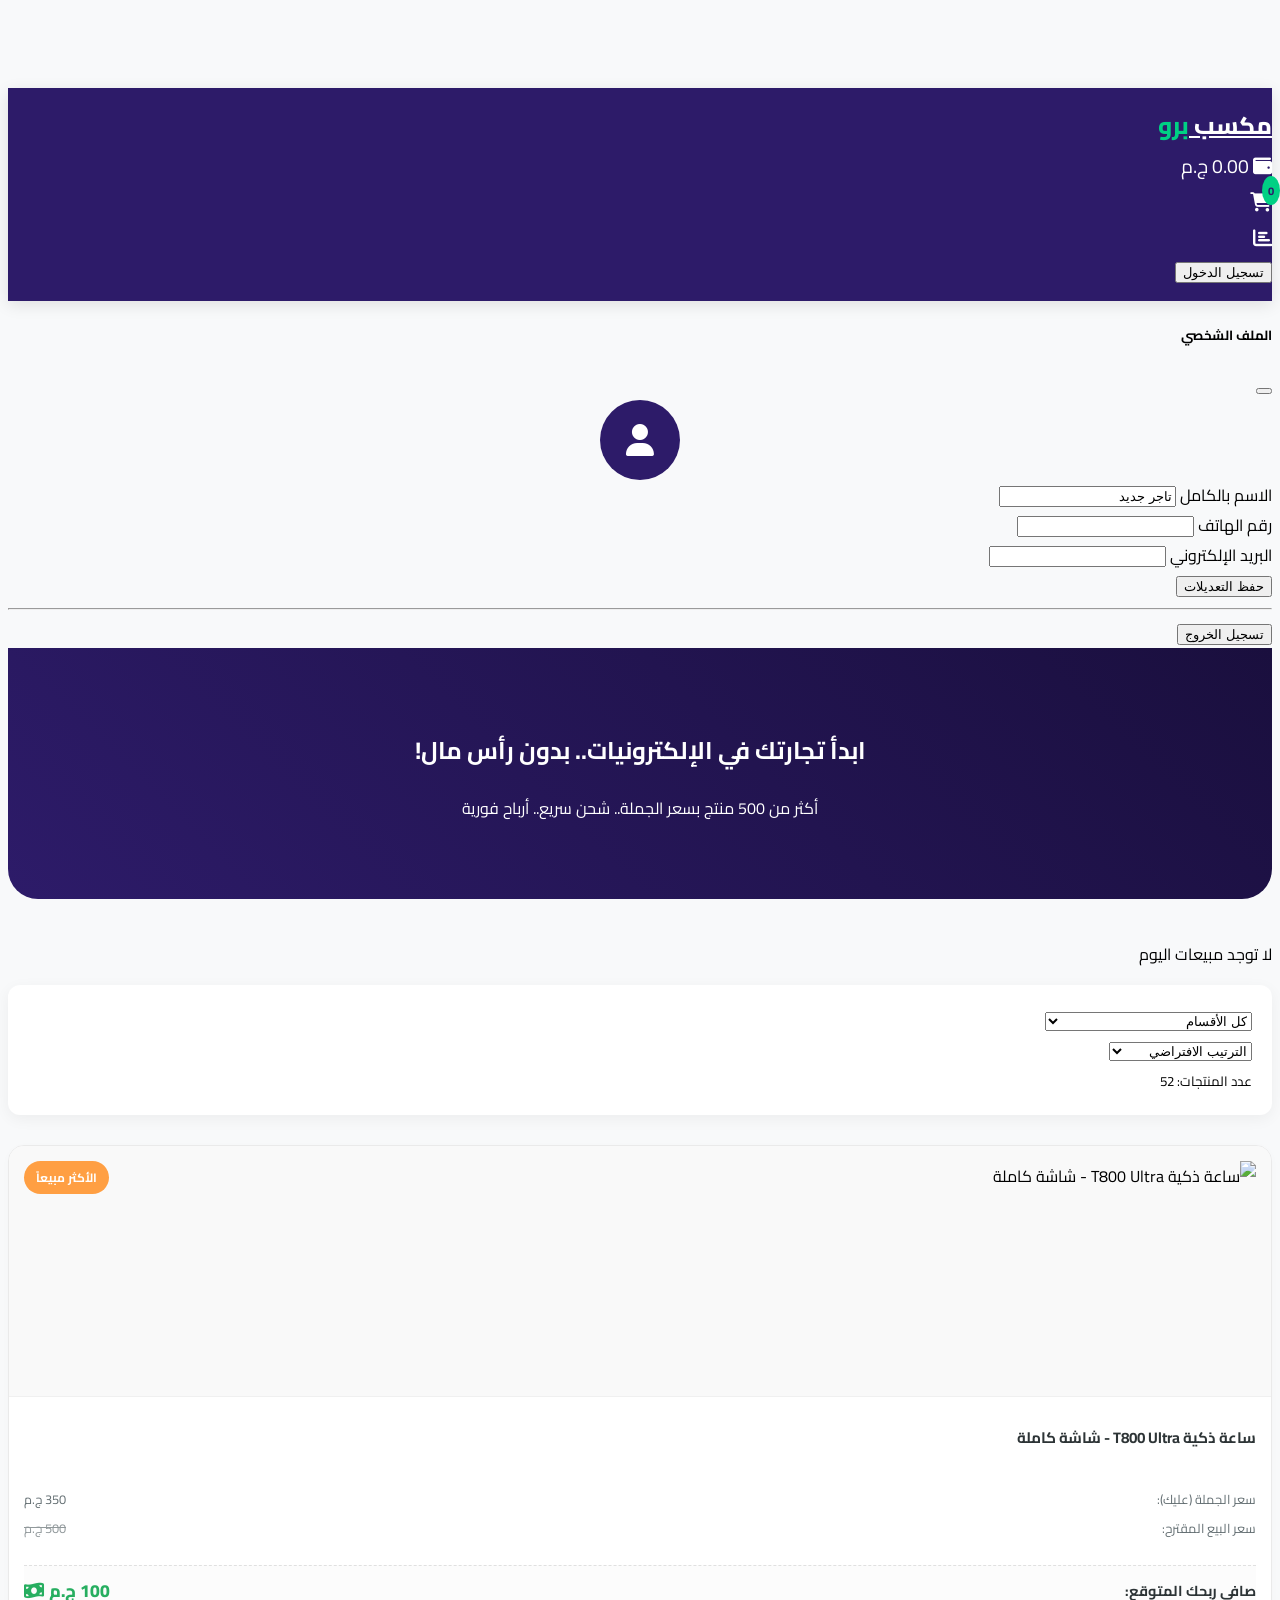
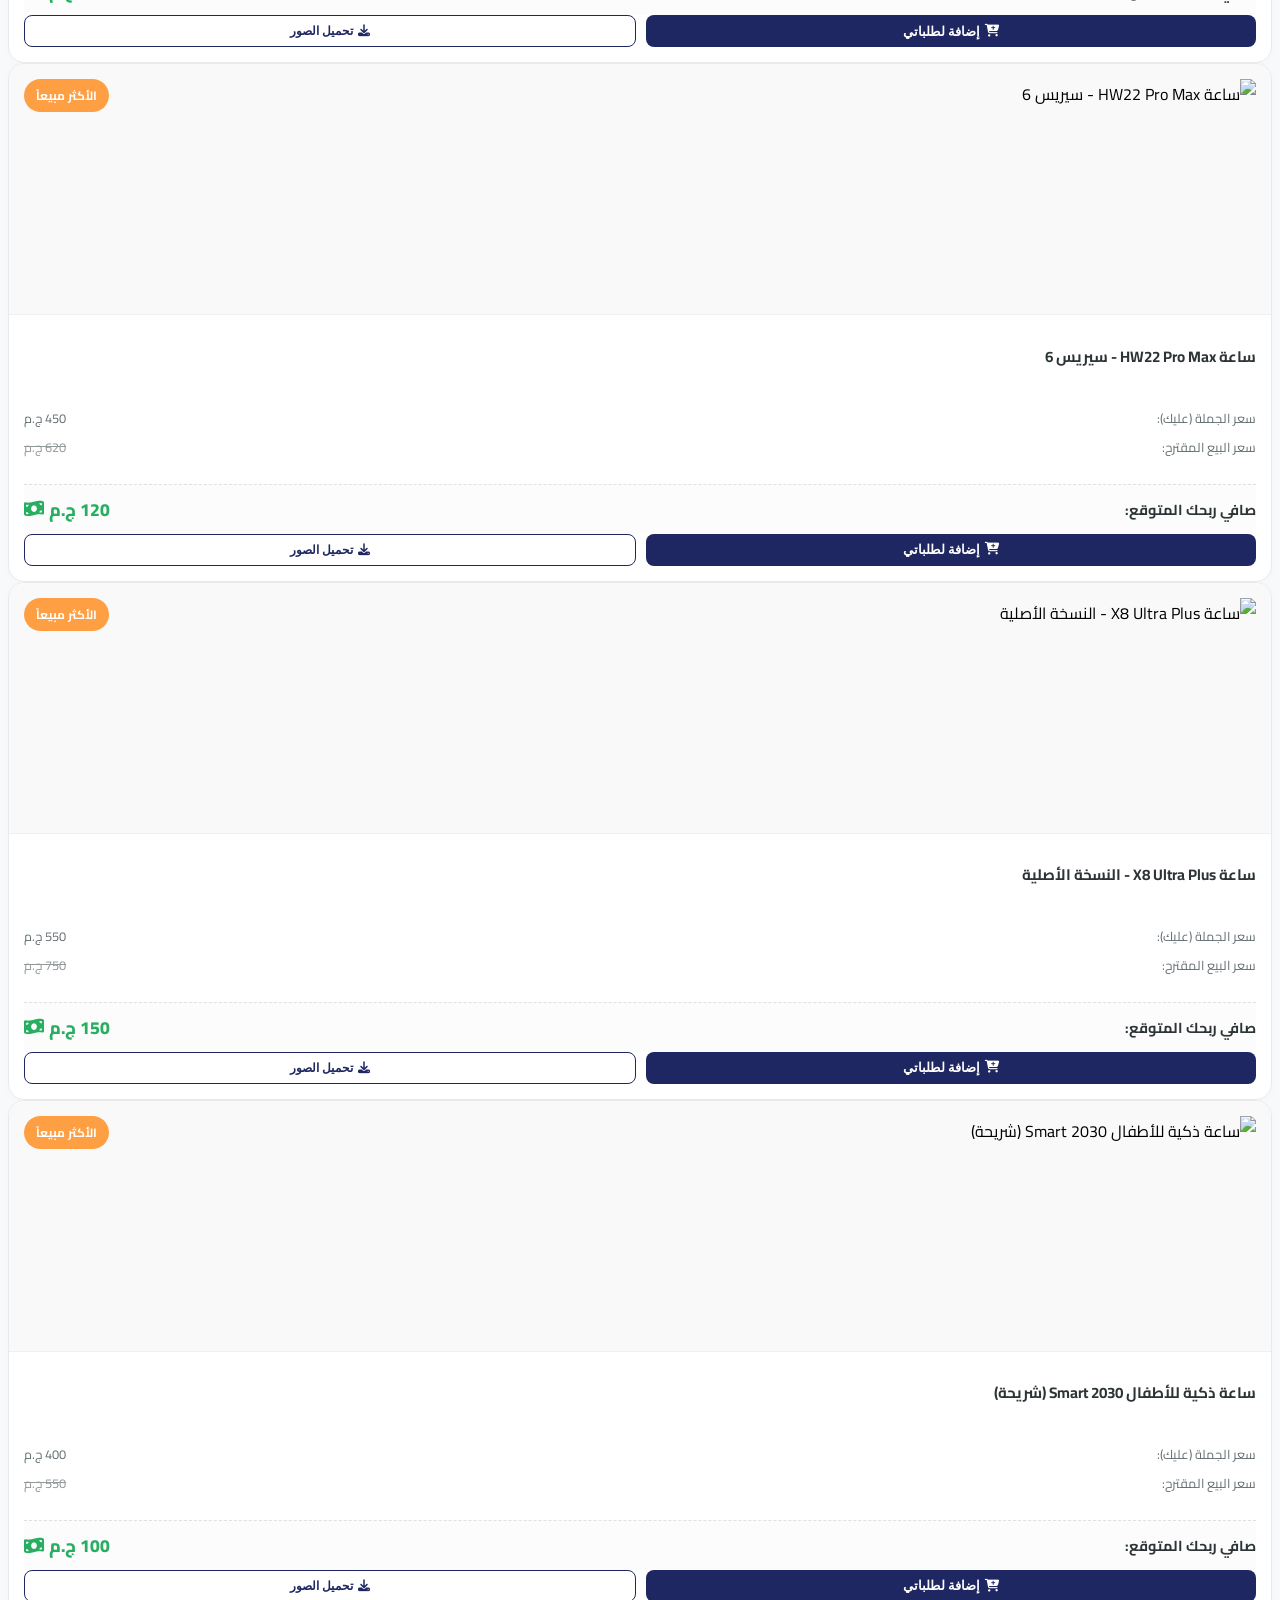
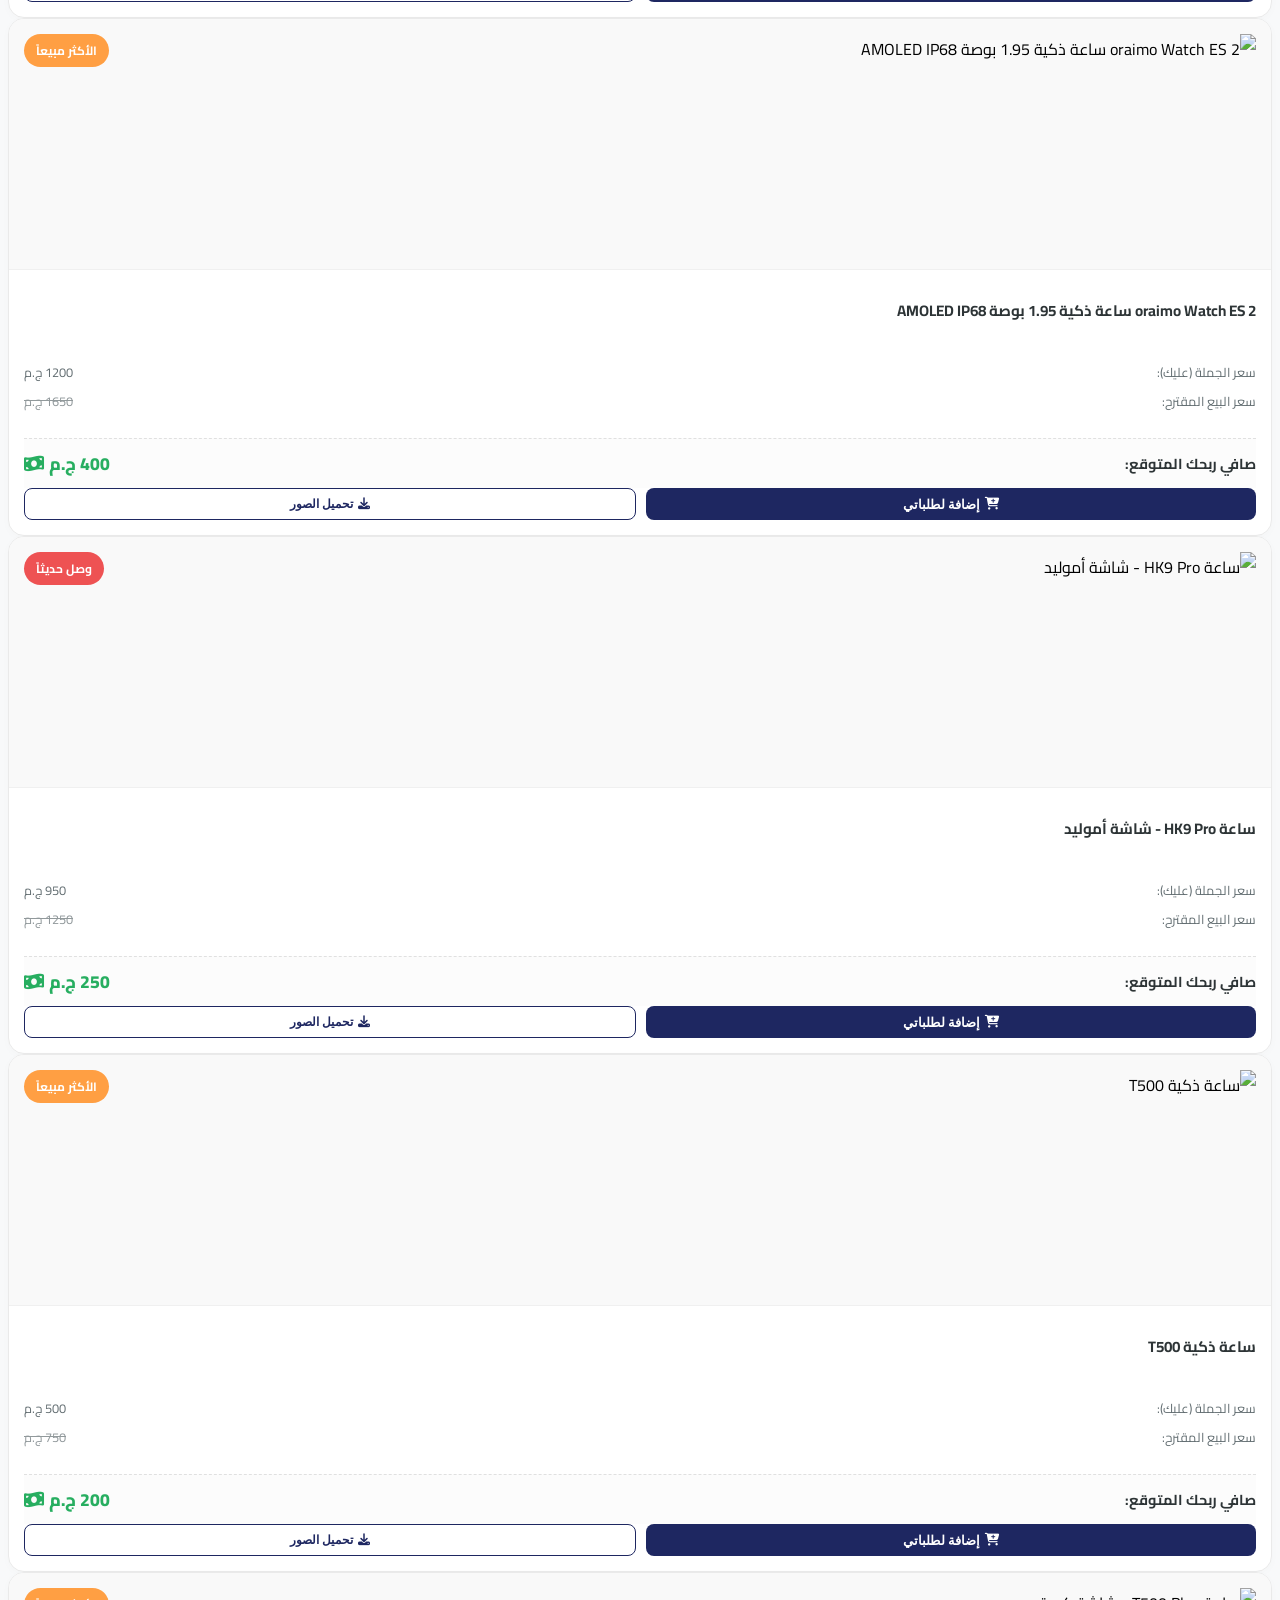
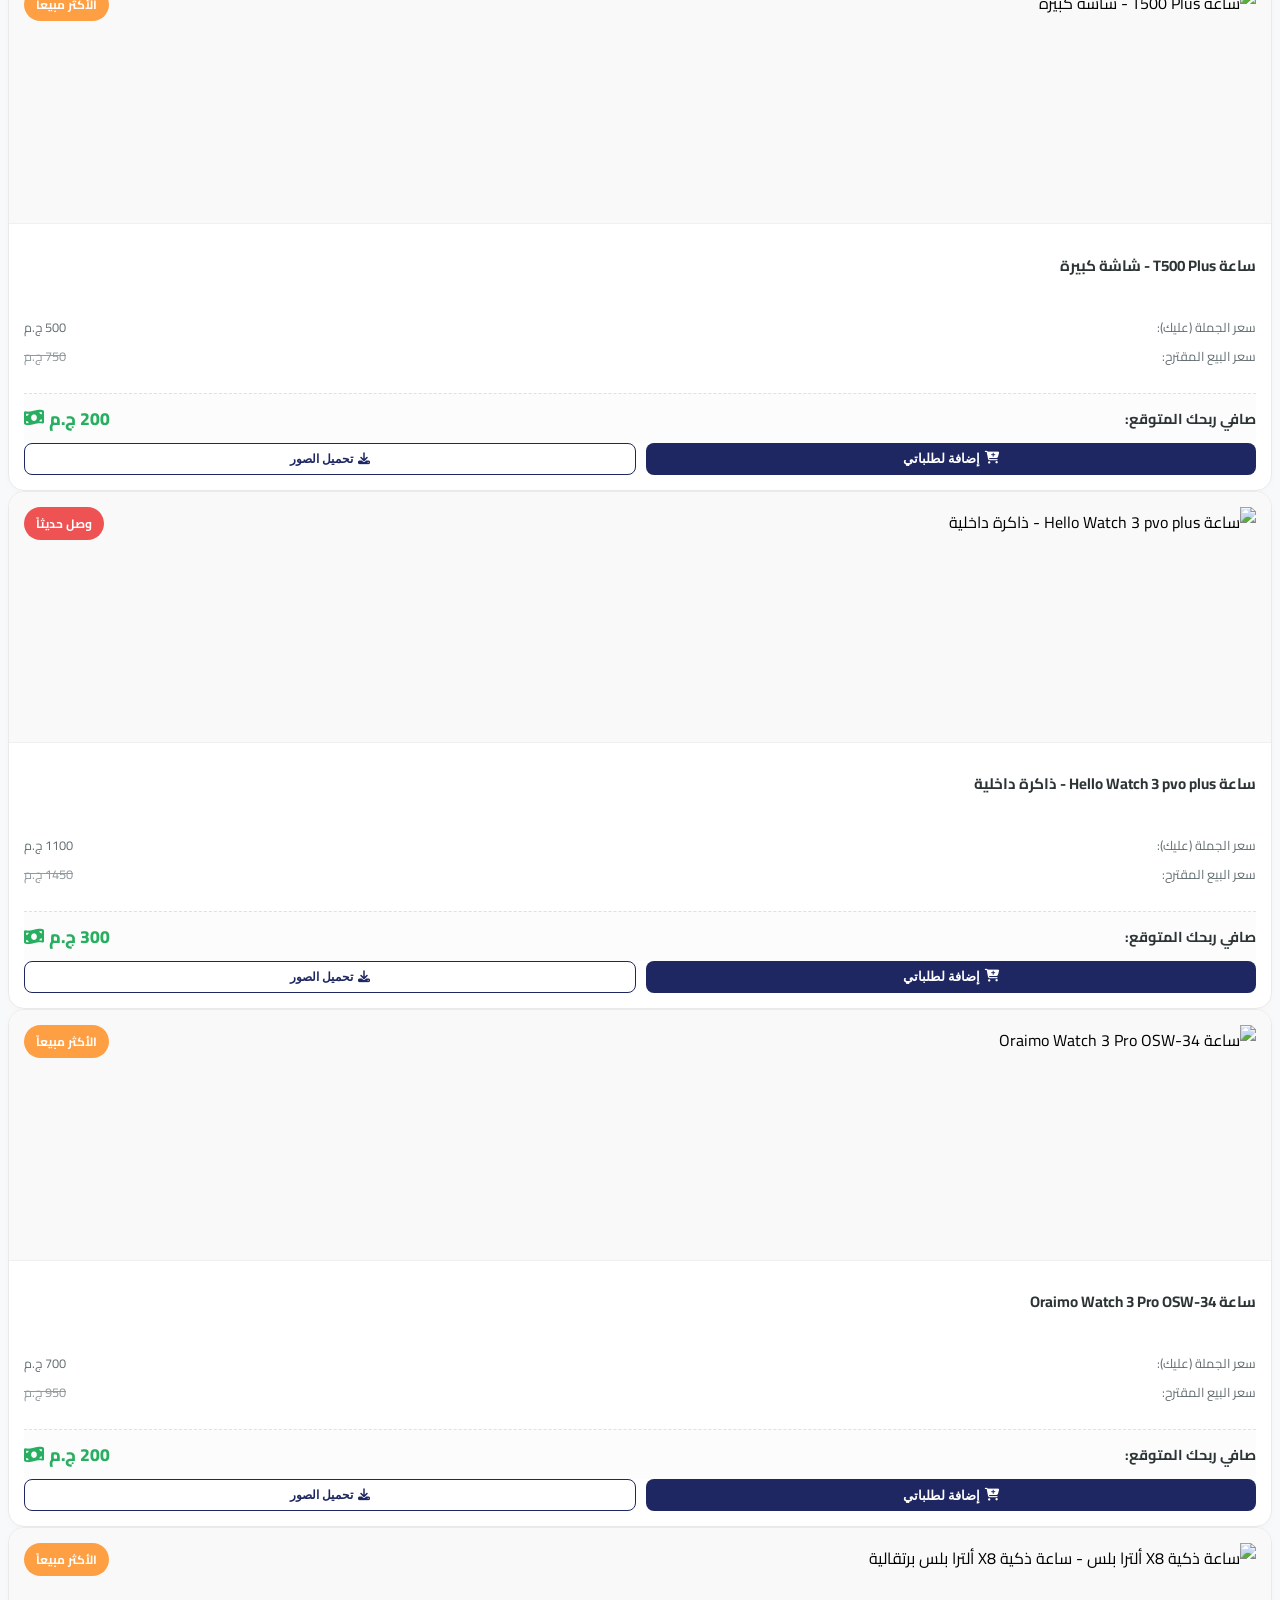
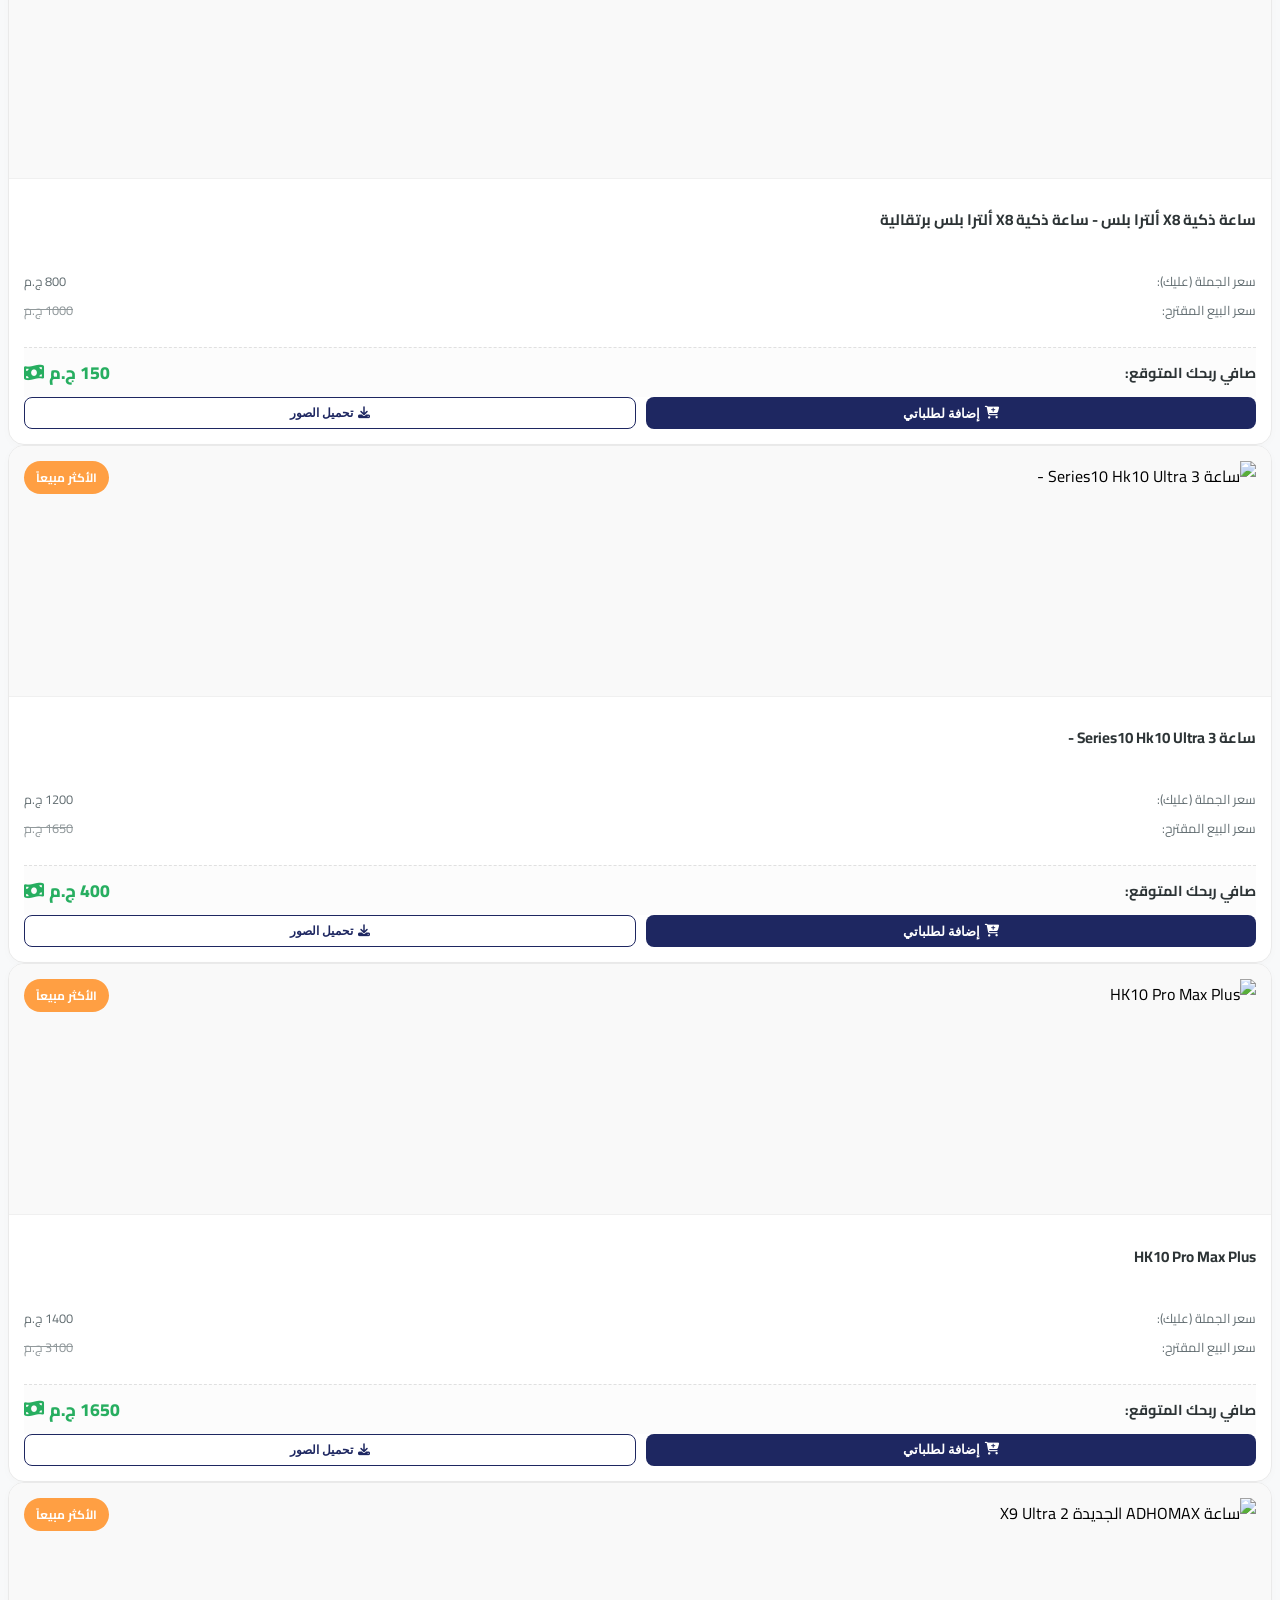
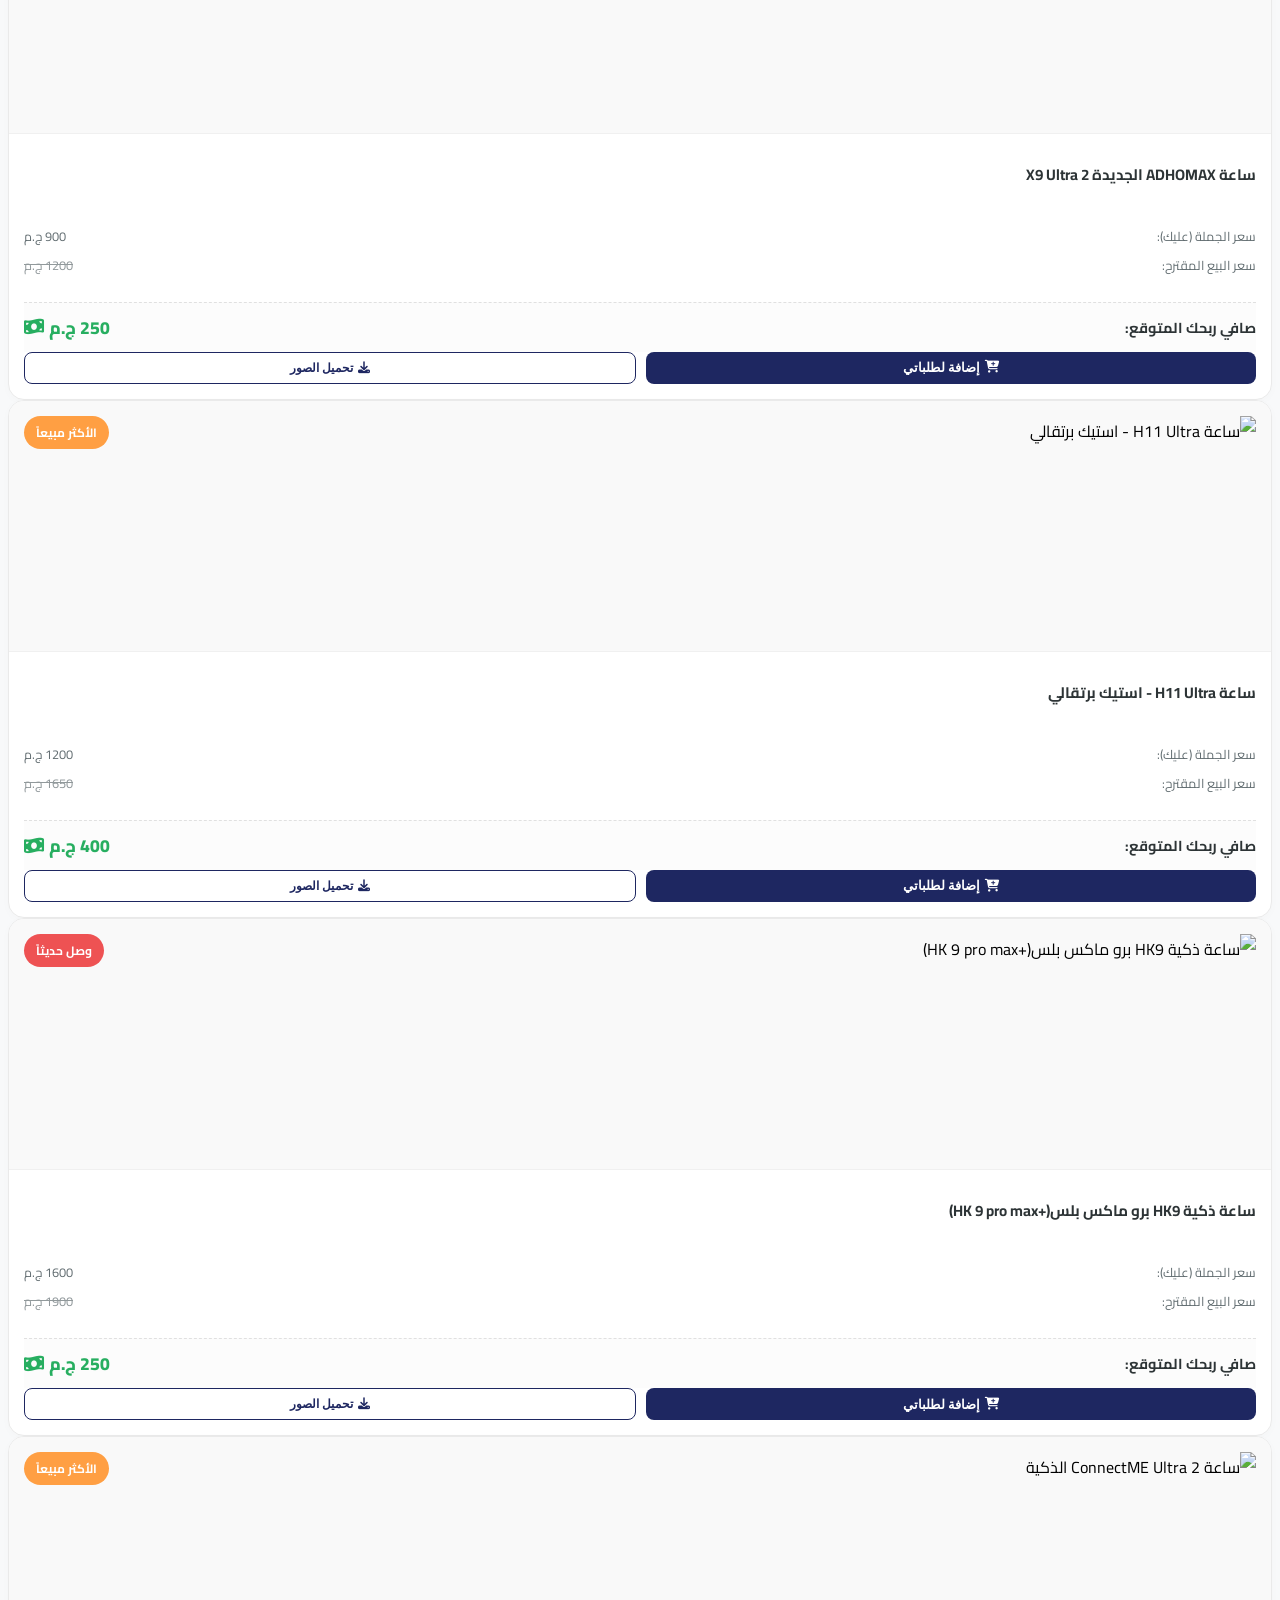
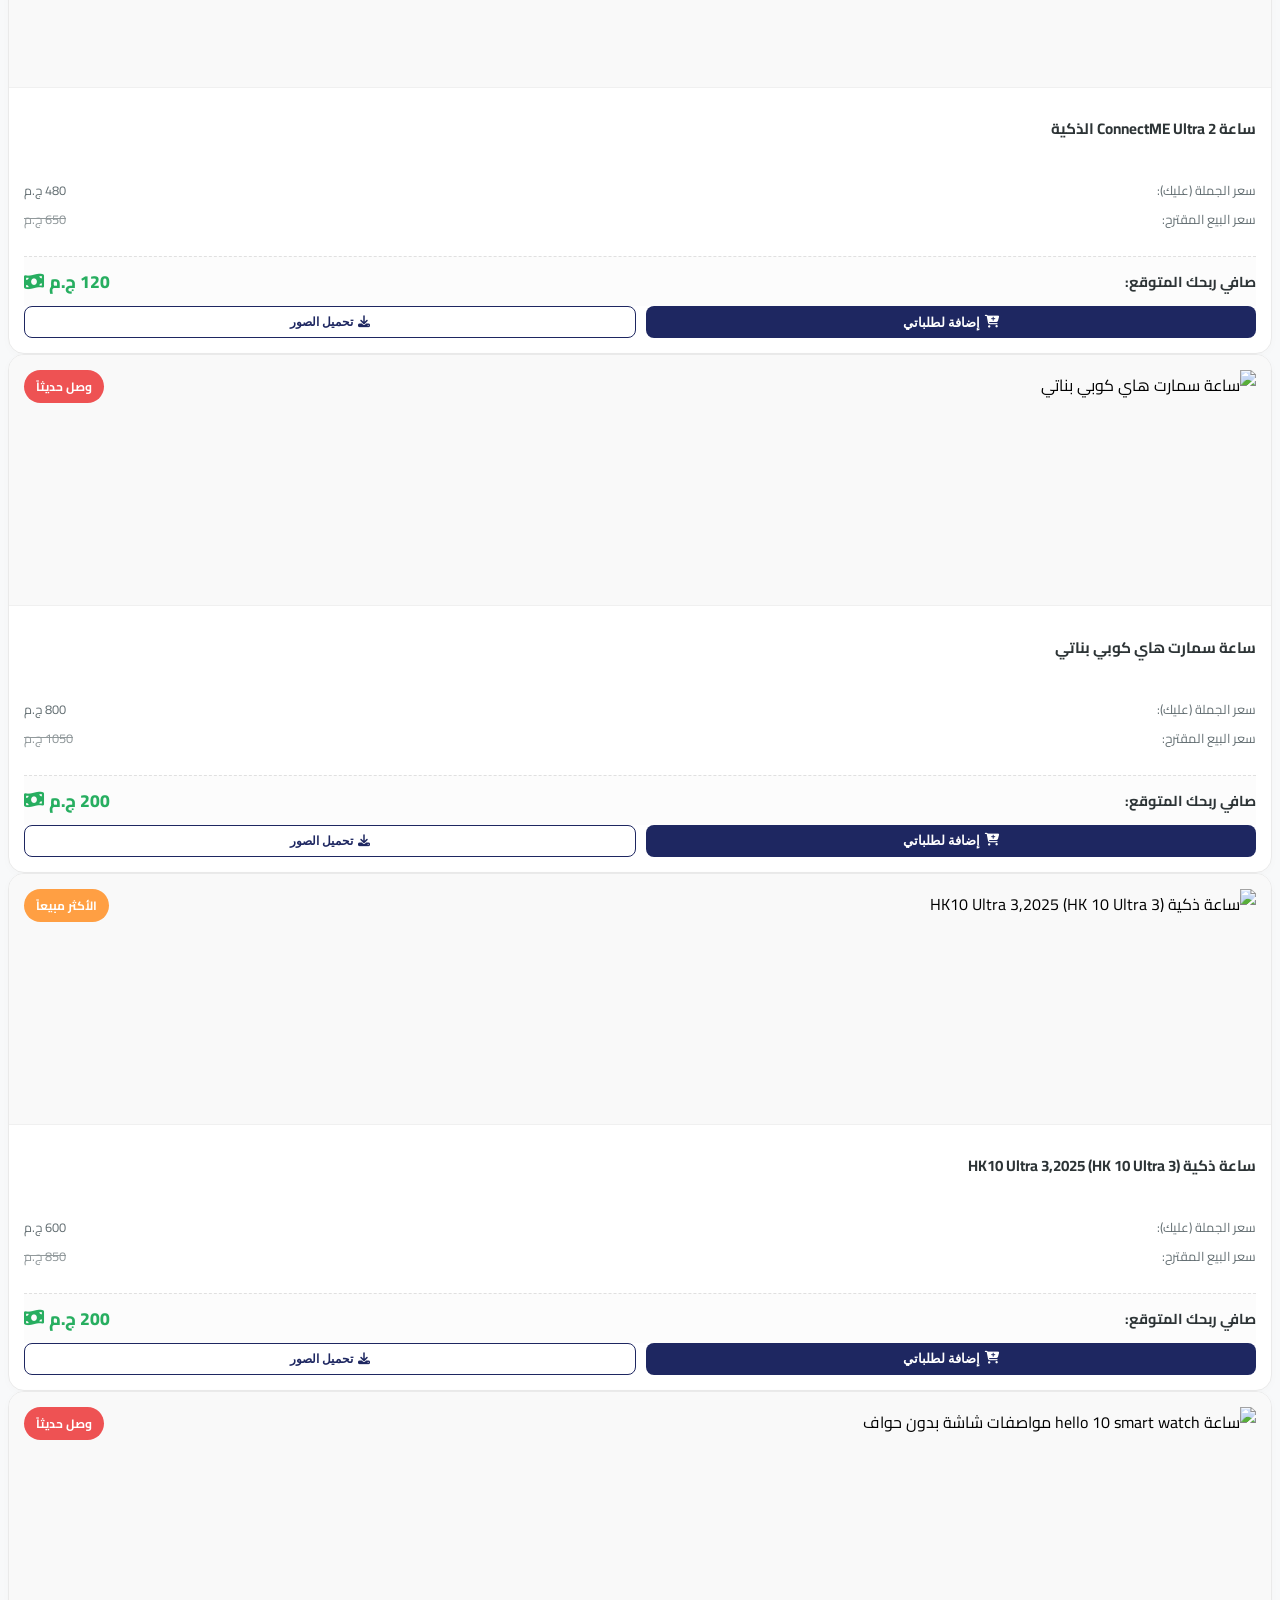
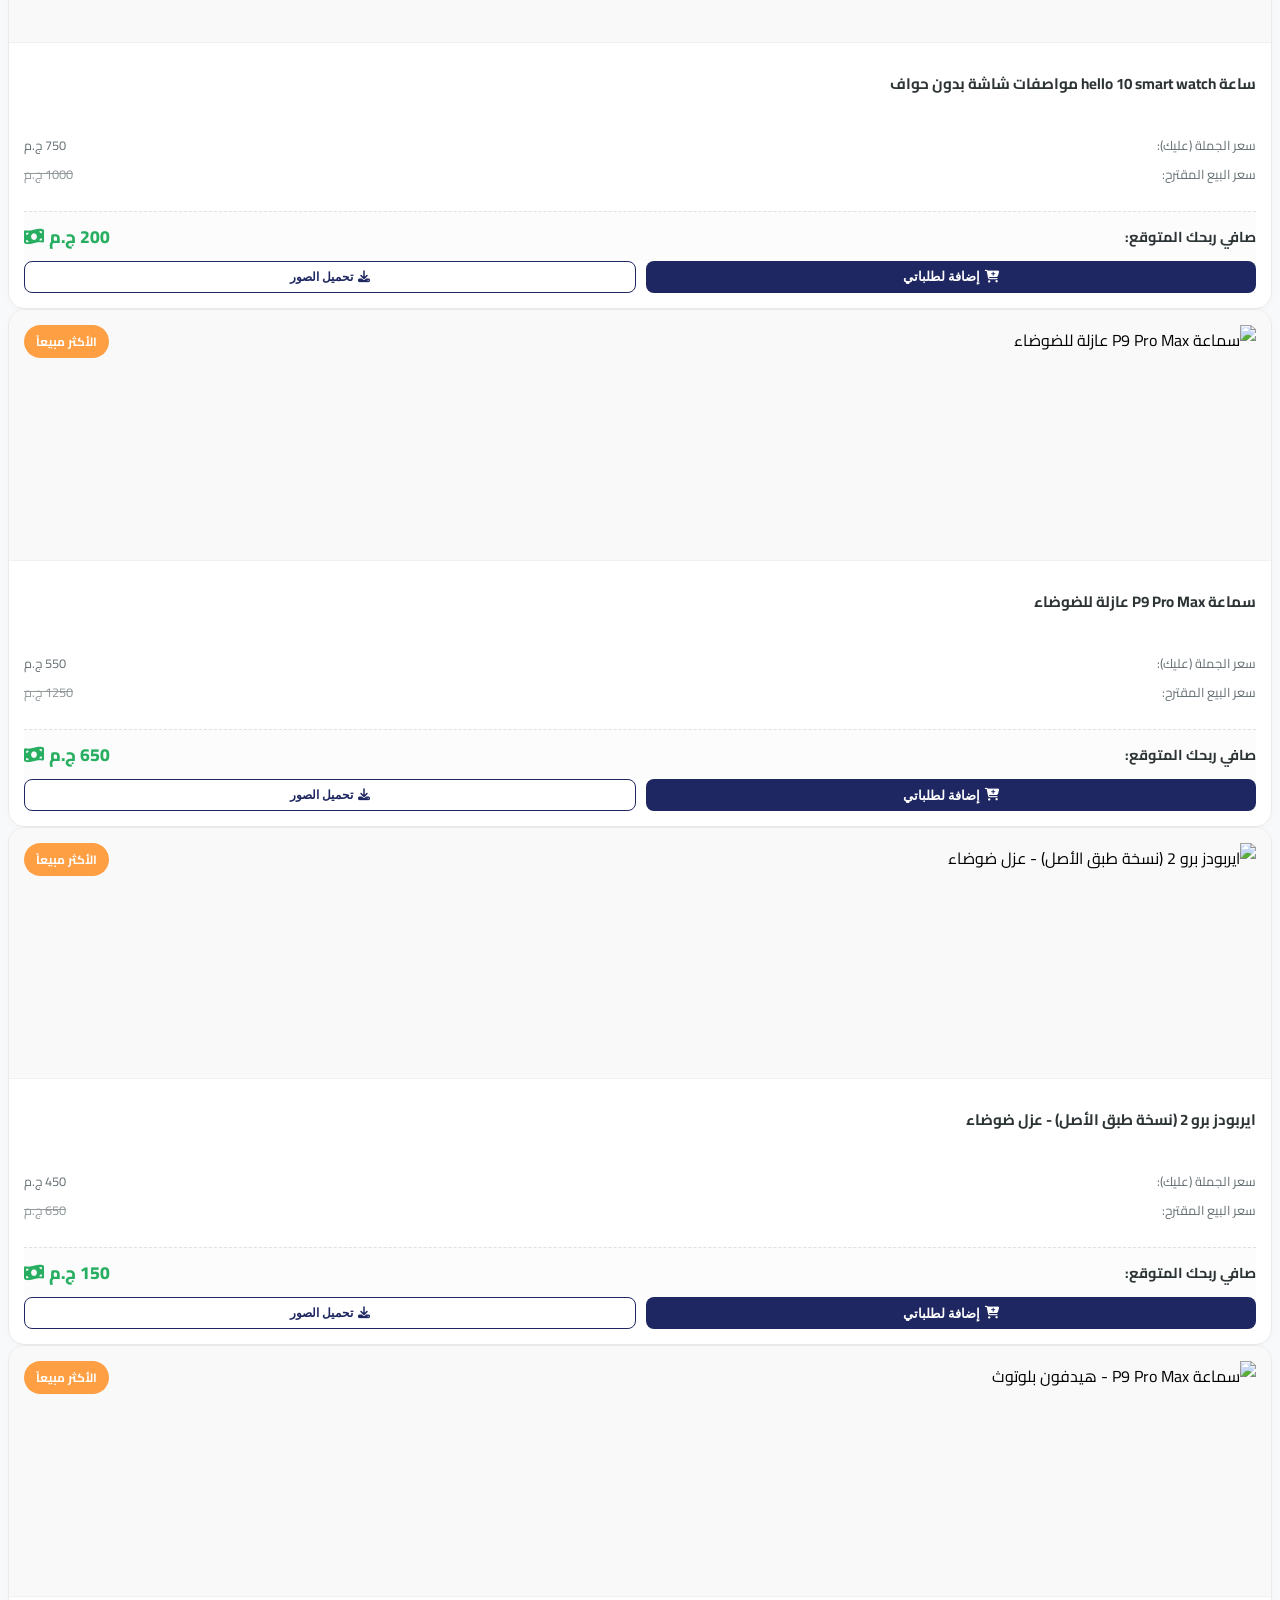
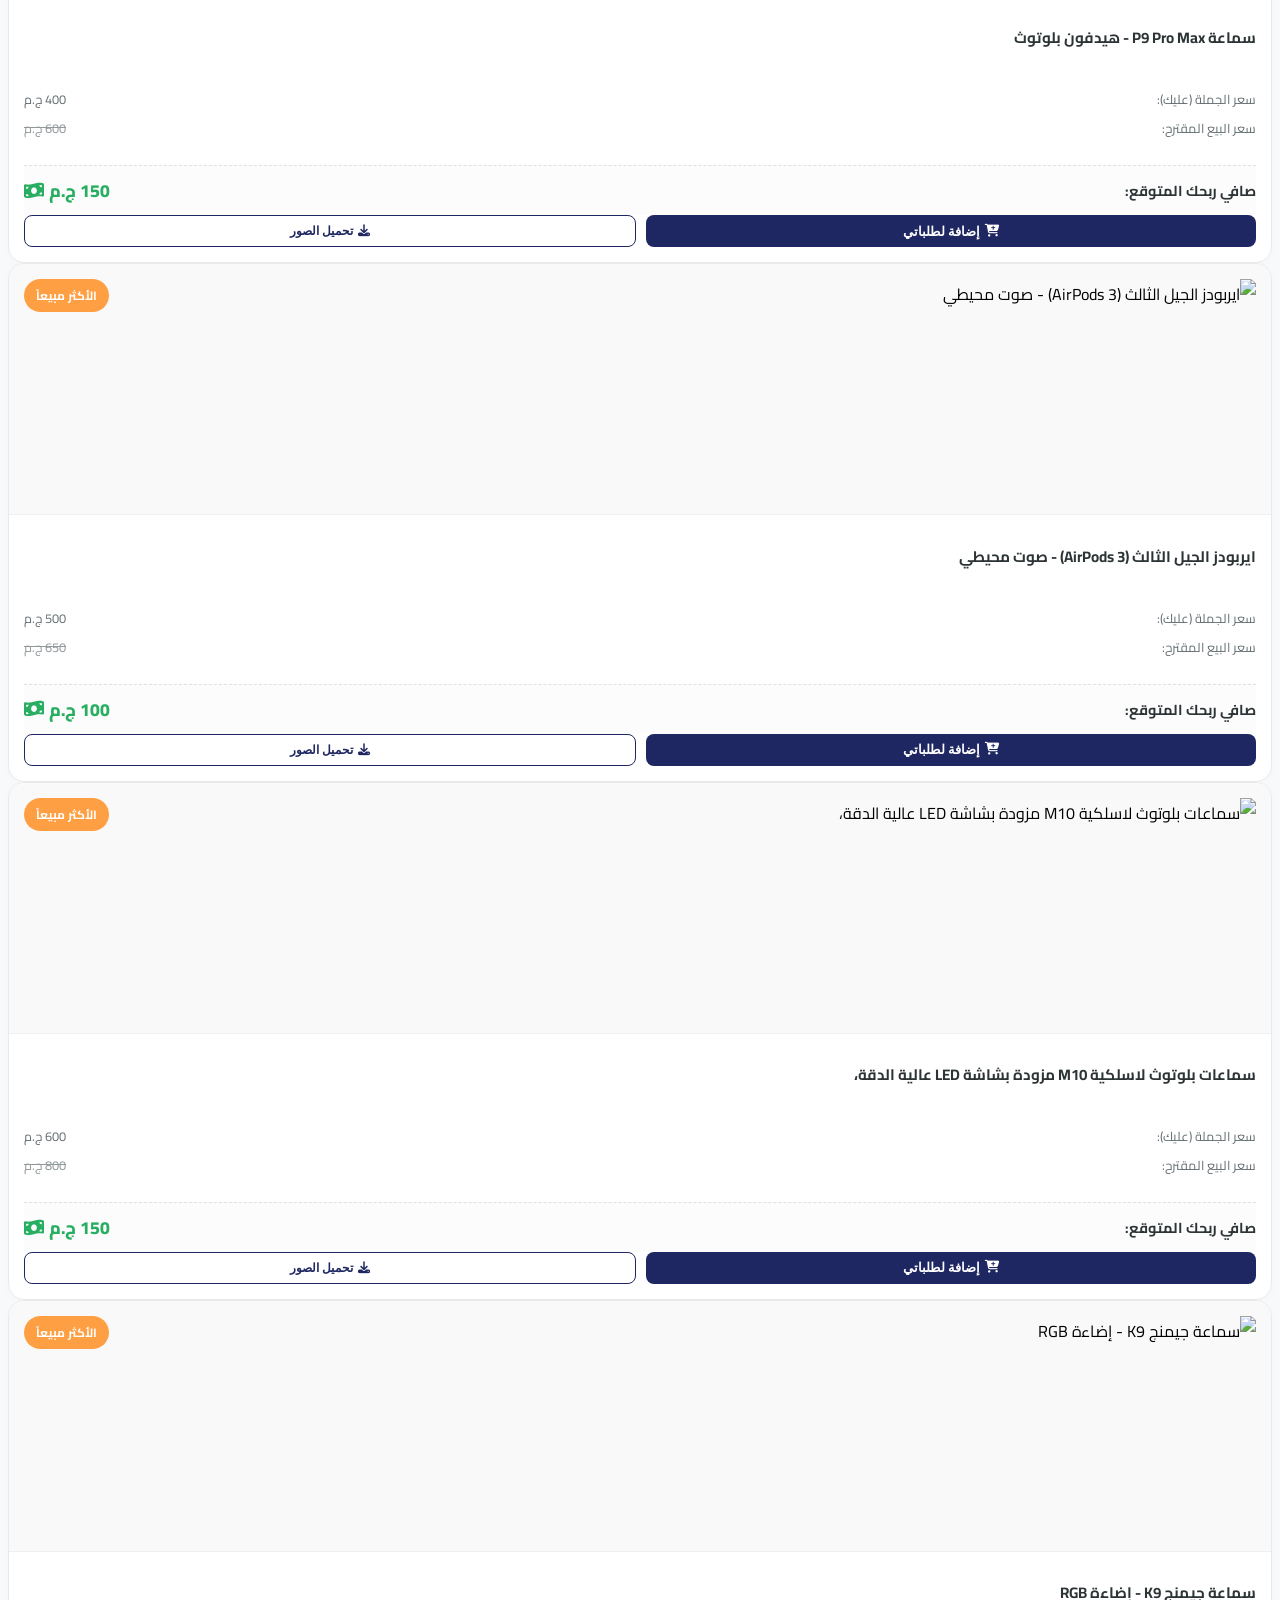
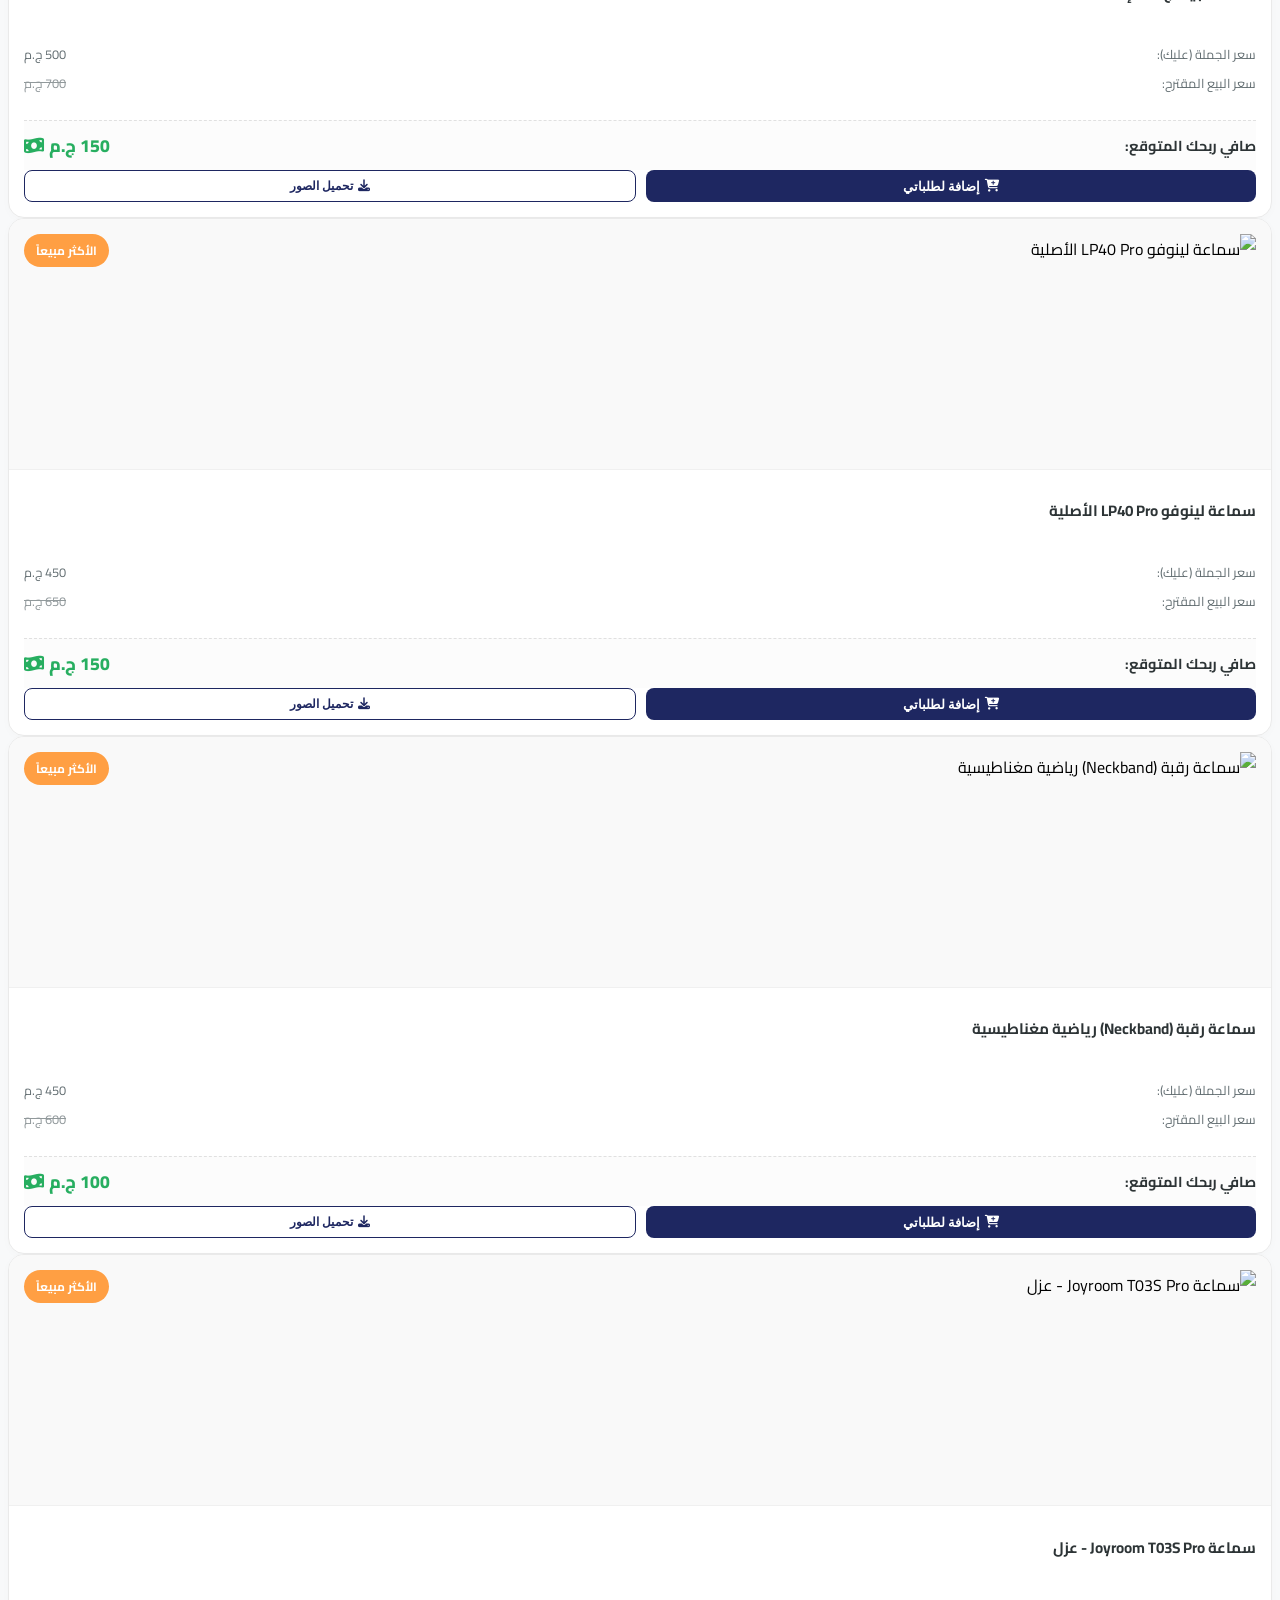
==== commit a50d6635: "Add files via upload" ====
--- a/Maksab Pro/index.html
+++ b/Maksab Pro/index.html
@@ -9,7 +9,8 @@
     <link href="https://fonts.googleapis.com/css2?family=Cairo:wght@400;600;700;800&display=swap" rel="stylesheet">
     <link rel="stylesheet" href="https://cdnjs.cloudflare.com/ajax/libs/font-awesome/6.4.0/css/all.min.css">
     
-    <link rel="stylesheet" href="style.css">
+    <link rel="stylesheet" href="assets/css/style.css">
+    
 </head>
 <body>
 
@@ -28,6 +29,10 @@
                 <i class="fa-solid fa-cart-shopping"></i>
                 <span class="badge-counter" id="cartCount">0</span>
             </div>
+
+            <div class="nav-icon-btn position-relative" title="تقرير المبيعات" onclick="openSalesReport()">
+                <i class="fa-solid fa-chart-bar"></i>
+            </div>
         </div>
 
         <div id="authSection">
@@ -74,6 +79,8 @@
             <p class="mb-4">أكثر من 500 منتج بسعر الجملة.. شحن سريع.. أرباح فورية</p>
         </div>
     </section>
+
+    <div class="container mb-4" id="dailySalesSummary"></div>
 
     <div class="container pb-5">
         
@@ -122,16 +129,18 @@
                     </ul>
                     <div class="tab-content">
                         <div class="tab-pane fade show active" id="loginTab">
-                            <input type="email" class="form-control mb-3" placeholder="البريد الإلكتروني">
-                            <input type="password" class="form-control mb-3" placeholder="كلمة المرور">
-                            <button class="btn btn-primary w-100 mb-3" onclick="simulateLogin()">دخول</button>
+                            <input type="email" class="form-control mb-3" id="loginEmail" placeholder="البريد الإلكتروني">
+                            <input type="password" class="form-control mb-3" id="loginPassword" placeholder="كلمة المرور">
+                            <button class="btn btn-primary w-100" onclick="handleSimpleLogin()">دخول</button>
                             
-                            <div class="text-center mb-3">
-                                <span class="text-muted">أو</span>
+                            <div class="d-flex align-items-center my-3">
+                                <hr class="flex-grow-1">
+                                <span class="mx-2 text-muted small">أو الدخول السريع</span>
+                                <hr class="flex-grow-1">
                             </div>
                             <button id="google-login-btn" class="btn btn-outline-dark w-100 d-flex align-items-center justify-content-center gap-2 py-2">
                                 <img src="https://www.gstatic.com/firebasejs/ui/2.0.0/images/auth/google.svg" width="20" alt="Google">
-                                تسجيل الدخول بواسطة جوجل
+                                المتابعة باستخدام جوجل
                             </button>
                         </div>
                        <div class="tab-pane fade" id="signupTab">
@@ -242,7 +251,6 @@
         </div>
     </div>
 
-
     <div class="modal fade" id="walletModal" tabindex="-1">
     <div class="modal-dialog modal-dialog-centered">
         <div class="modal-content border-0 overflow-hidden">
@@ -290,7 +298,7 @@
     </div>
 </div>
 
-    <footer class="main-footer">
+</div> </div> </div> </div> <footer class="main-footer">
         <div class="container">
             <div class="footer-content">
                 <p class="mb-0">
@@ -298,16 +306,30 @@
                     <span class="brand-name">مكسب <span>برو</span></span>
                 </p>
                 <div class="social-links mt-2">
-                    <a href="#"><i class="fa-brands fa-facebook"></i></a>
-                    <a href="#"><i class="fa-brands fa-whatsapp"></i></a>
-                    <a href="#"><i class="fa-brands fa-instagram"></i></a>
+                    <a href="https://www.facebook.com/profile.php?fb_profile_edit_entry_point=%7B%22click_point%22%3A%22edit_profile_button%22%2C%22feature%22%3A%22profile_header%22%7D&id=61584432689909&sk=about" target="_blank" rel="noopener">
+                        <i class="fa-brands fa-facebook"></i>
+                    </a>
+                    <a href="https://wa.me/01553110124" target="_blank" rel="noopener">
+                        <i class="fa-brands fa-whatsapp"></i>
+                    </a>
+                    <a href="https://www.facebook.com/messages/t/61584432689909" target="_blank" rel="noopener">
+                        <i class="fa-solid fa-headset"></i>
+                    </a>
                 </div>
             </div>
         </div>
     </footer>
 
     <script src="https://cdn.jsdelivr.net/npm/bootstrap@5.3.0/dist/js/bootstrap.bundle.min.js"></script>
-    <script type="module" src="login.js"></script> <script src="script.js"></script>
+    <script src="assets/js/data.js"></script>
+    <script src="assets/js/modules/utils.js"></script>
+    <script src="assets/js/modules/ui.js"></script>
+    <script src="assets/js/modules/cart.js"></script>
+    <script type="module" src="assets/js/modules/auth.js"></script>
+    <script src="assets/js/modules/wallet.js"></script>
+    <script src="assets/js/modules/sales.js"></script>
+    <script src="assets/js/reports.js"></script>
+    <script src="assets/js/main.js"></script>
 
 </body>
 </html>
--- a/Maksab Pro/assets/css/style.css
+++ b/Maksab Pro/assets/css/style.css
@@ -0,0 +1,325 @@
+:root {
+    --primary: #2D1B69;       /* Deep Purple */
+    --primary-light: #432c8a;
+    --accent: #00D084;        /* Emerald Green */
+    --accent-hover: #00b371;
+    --bg-body: #F8F9FA;
+    --text-dark: #1A1A1A;
+    --radius: 12px;
+}
+
+body {
+    font-family: 'Cairo', sans-serif;
+    background-color: var(--bg-body);
+    padding-top: 80px;
+}
+
+/* --- Header & Nav --- */
+.navbar {
+    background-color: var(--primary);
+    box-shadow: 0 4px 15px rgba(0,0,0,0.1);
+    padding: 15px 0;
+}
+
+.navbar-brand {
+    font-weight: 800;
+    color: white !important;
+    font-size: 1.5rem;
+}
+.navbar-brand span { color: var(--accent); }
+
+.nav-icon-btn {
+    color: white;
+    position: relative;
+    margin-left: 15px;
+    font-size: 1.2rem;
+    cursor: pointer;
+    transition: 0.3s;
+}
+.nav-icon-btn:hover { color: var(--accent); }
+
+.badge-counter {
+    position: absolute;
+    top: -8px;
+    right: -8px;
+    background: var(--accent);
+    color: var(--primary);
+    font-size: 0.7rem;
+    padding: 4px 6px;
+    border-radius: 50%;
+    font-weight: bold;
+}
+
+/* Profile Sidebar Trigger */
+.user-profile-trigger {
+    display: flex;
+    align-items: center;
+    gap: 10px;
+    background: rgba(255,255,255,0.1);
+    padding: 5px 15px;
+    border-radius: 30px;
+    color: white;
+    cursor: pointer;
+    border: 1px solid transparent;
+}
+.user-profile-trigger:hover { border-color: var(--accent); }
+
+.profile-avatar-placeholder {
+    width: 80px; 
+    height: 80px; 
+    background: var(--primary); 
+    color: white; 
+    border-radius: 50%; 
+    display: flex; 
+    align-items: center; 
+    justify-content: center; 
+    margin: 0 auto; 
+    font-size: 2rem;
+}
+
+/* --- Hero --- */
+.hero-section {
+    background: linear-gradient(45deg, var(--primary) 0%, #1a0f3e 100%);
+    color: white;
+    padding: 60px 0;
+    border-radius: 0 0 30px 30px;
+    margin-bottom: 40px;
+    text-align: center;
+}
+.btn-cta {
+    background: var(--accent);
+    color: var(--primary);
+    font-weight: 800;
+    padding: 12px 40px;
+    border-radius: 50px;
+    border: none;
+}
+.btn-cta:hover { background: var(--accent-hover); color: white; }
+
+/* --- Filters --- */
+.filter-bar {
+    background: white;
+    padding: 20px;
+    border-radius: var(--radius);
+    box-shadow: 0 4px 15px rgba(0,0,0,0.05);
+    margin-bottom: 30px;
+}
+
+/* =========================================
+   تعديل تصميم الكارت ليبدو مثل الصورة تماماً
+   ========================================= */
+.product-card {
+    background: white;
+    border: 1px solid #eaeaea;
+    border-radius: 16px;
+    overflow: hidden;
+    transition: all 0.3s ease;
+    box-shadow: 0 2px 10px rgba(0,0,0,0.02);
+    display: flex;
+    flex-direction: column;
+    height: 100%;
+    position: relative;
+}
+
+.product-card:hover {
+    transform: translateY(-5px);
+    box-shadow: 0 10px 25px rgba(0,0,0,0.1);
+}
+
+/* Badge */
+.card-badge {
+    position: absolute;
+    top: 15px;
+    left: 15px;
+    padding: 5px 12px;
+    border-radius: 20px;
+    font-size: 0.75rem;
+    font-weight: bold;
+    color: white;
+    z-index: 2;
+}
+.badge-orange { background: #FF9F43; }
+.badge-red { background: #EE5253; }
+
+.card-img-top {
+    height: 220px;
+    width: 100%;
+    object-fit: contain;
+    background: #f9f9f9;
+    padding: 15px;
+    border-bottom: 1px solid #f0f0f0;
+    cursor: pointer;
+}
+
+.card-body {
+    padding: 15px;
+    display: flex;
+    flex-direction: column;
+    flex-grow: 1;
+}
+
+.product-title {
+    font-size: 0.95rem;
+    font-weight: 700;
+    color: #2D3436;
+    margin-bottom: 15px;
+    line-height: 1.5;
+    height: 45px;
+    overflow: hidden;
+    display: -webkit-box;
+    -webkit-line-clamp: 2;
+    line-clamp: 2;
+    -webkit-box-orient: vertical;
+}
+
+/* Prices Section */
+.price-details {
+    margin-bottom: 15px;
+}
+
+.price-row {
+    display: flex;
+    justify-content: space-between;
+    font-size: 0.8rem;
+    color: #636e72;
+    margin-bottom: 5px;
+}
+
+.price-strike {
+    text-decoration: line-through;
+    opacity: 0.7;
+}
+
+/* Profit Section */
+.profit-row {
+    display: flex;
+    justify-content: space-between;
+    align-items: center;
+    background-color: #fcfcfc;
+    padding: 8px 0;
+    margin-top: 5px;
+    border-top: 1px dashed #e0e0e0;
+}
+
+.profit-label {
+    font-weight: 700;
+    color: #2D3436;
+    font-size: 0.9rem;
+}
+
+.profit-value {
+    font-size: 1.1rem;
+    font-weight: 800;
+    color: #27ae60;
+    display: flex;
+    align-items: center;
+    gap: 5px;
+}
+
+/* Buttons Container */
+.card-actions {
+    display: flex;
+    gap: 10px;
+    margin-top: auto;
+}
+
+/* Blue Button */
+.btn-blue-solid {
+    background-color: #1e2761;
+    color: white;
+    border: none;
+    border-radius: 8px;
+    padding: 8px;
+    font-size: 0.8rem;
+    font-weight: bold;
+    flex: 1;
+    display: flex;
+    align-items: center;
+    justify-content: center;
+    gap: 5px;
+    transition: 0.2s;
+}
+.btn-blue-solid:hover { background-color: #2a3680; color: white; }
+
+/* White Button */
+.btn-white-outline {
+    background-color: white;
+    color: #1e2761;
+    border: 1px solid #1e2761;
+    border-radius: 8px;
+    padding: 8px;
+    font-size: 0.75rem;
+    font-weight: bold;
+    flex: 1;
+    display: flex;
+    align-items: center;
+    justify-content: center;
+    gap: 5px;
+    transition: 0.2s;
+}
+.btn-white-outline:hover { background-color: #f0f2ff; }
+
+/* --- Modals & Other --- */
+.whatsapp-btn {
+    background-color: #25D366;
+    color: white;
+    font-weight: bold;
+    width: 100%;
+    border: none;
+    padding: 12px;
+    border-radius: 8px;
+}
+.whatsapp-btn:hover { background-color: #1ebc57; color: white;}
+
+.nav-tabs .nav-link { color: var(--text-dark); }
+.nav-tabs .nav-link.active { color: var(--primary); font-weight: bold; border-bottom: 3px solid var(--primary); }
+
+/* --- Footer Design --- */
+.main-footer {
+    background-color: var(--primary);
+    color: rgba(255, 255, 255, 0.8);
+    padding: 30px 0;
+    margin-top: 50px;
+    text-align: center;
+    border-top: 4px solid var(--accent);
+}
+
+.main-footer .brand-name {
+    font-weight: 800;
+    color: white;
+}
+
+.main-footer .brand-name span {
+    color: var(--accent);
+}
+
+.social-links {
+    display: flex;
+    justify-content: center;
+    gap: 20px;
+}
+
+.social-links a {
+    color: white;
+    font-size: 1.2rem;
+    transition: 0.3s;
+    opacity: 0.7;
+}
+
+.social-links a:hover {
+    opacity: 1;
+    color: var(--accent);
+    transform: translateY(-3px);
+}
+
+.daily-summary-card {
+    background: #fff;
+    border: 1px solid #e5e7eb;
+    box-shadow: 0 3px 10px rgba(0, 0, 0, 0.06);
+    margin-bottom: 15px;
+}
+
+.daily-summary-card h5 {
+    margin-bottom: 10px;
+    color: var(--primary);
+}
